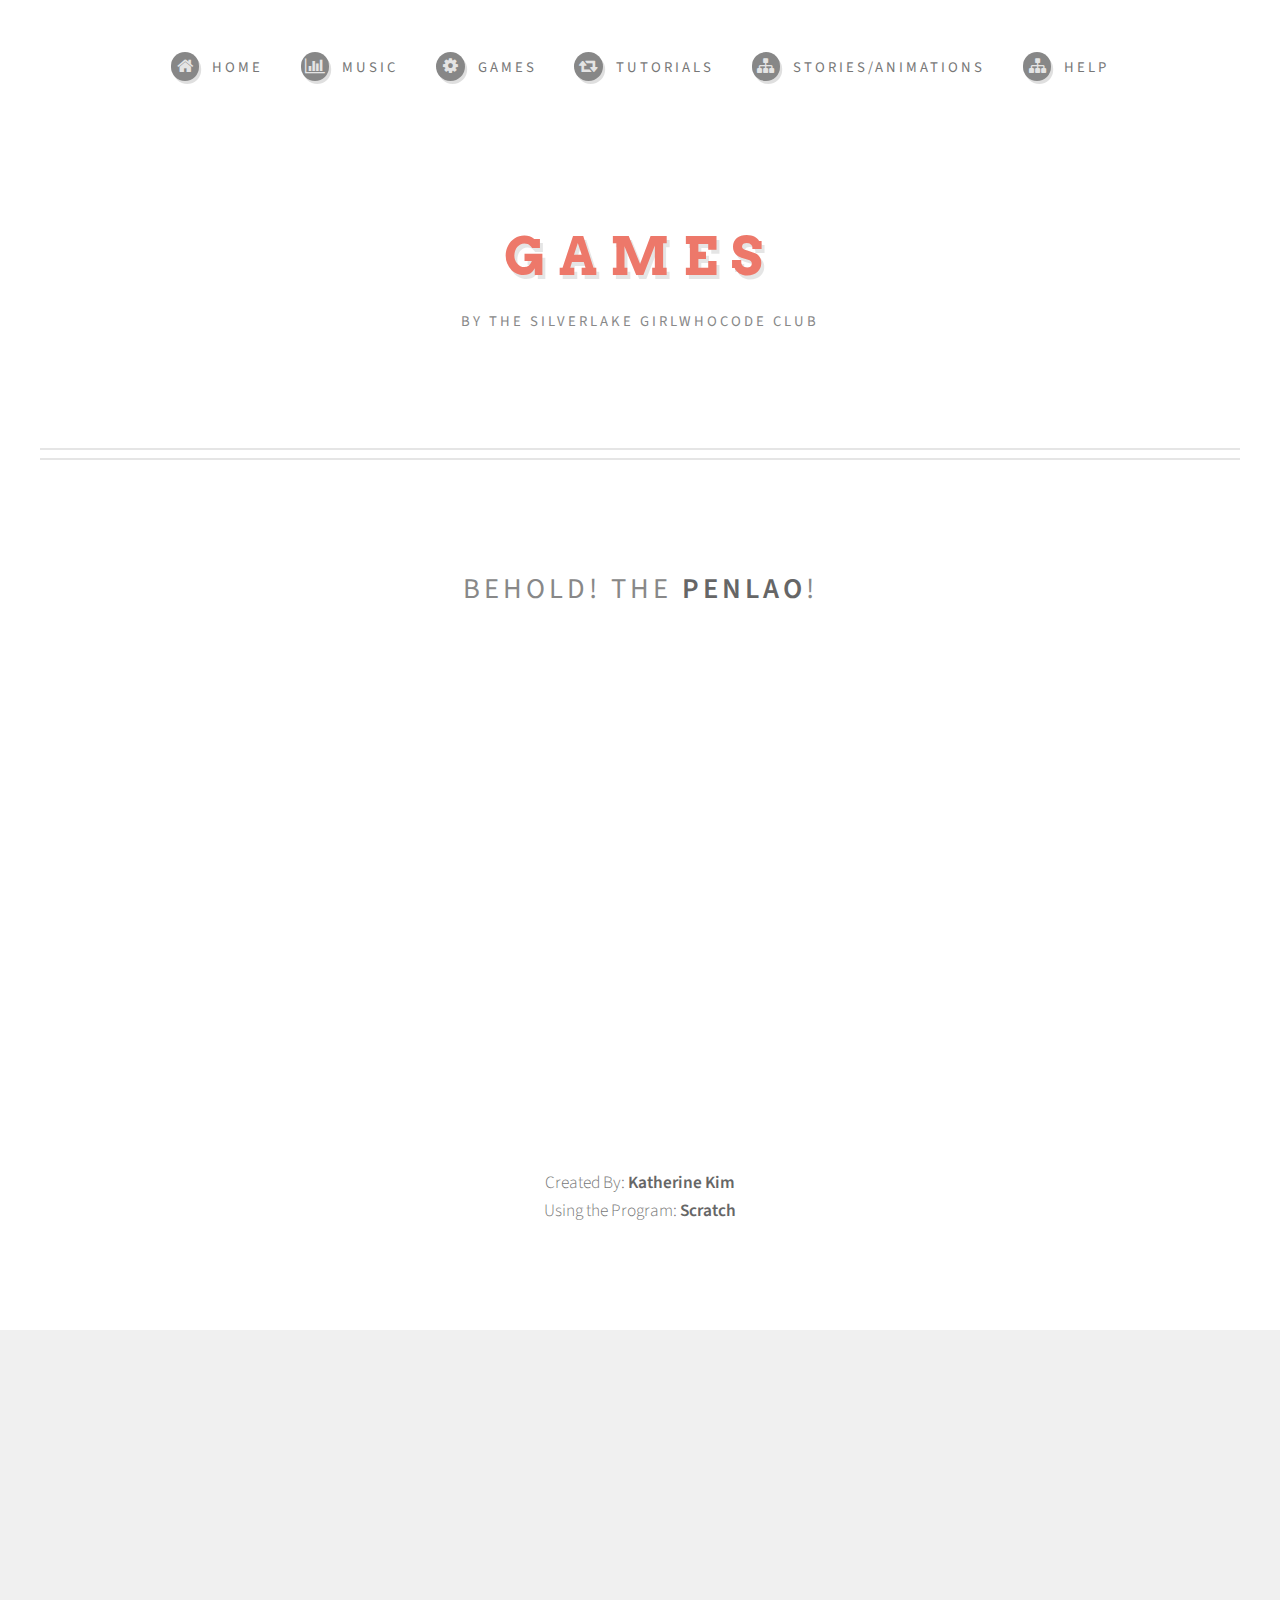
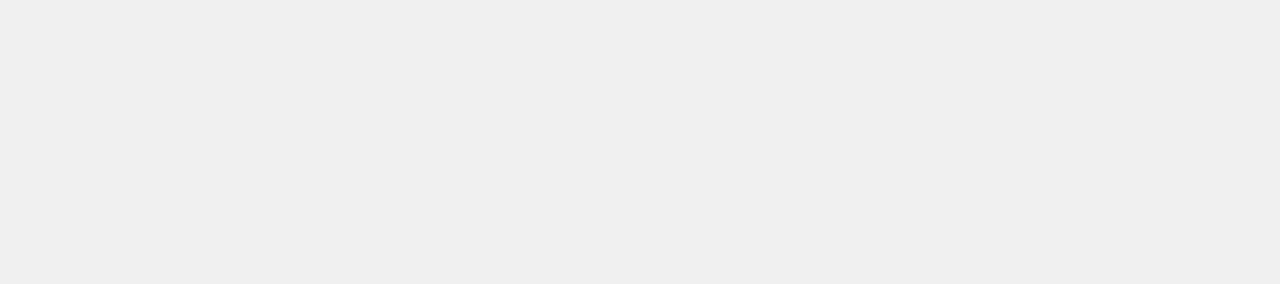
==== games.html @ 9e75e67d "yqay again" ====
<!DOCTYPE HTML>
<!--
	Strongly Typed by HTML5 UP
	html5up.net | @ajlkn
	Free for personal and commercial use under the CCA 3.0 license (html5up.net/license)
-->
<html>
	<head>
		<title>Games - (NAME) by SilverLake GirlWhoCode Club</title>
		<meta charset="utf-8" />
		<meta name="viewport" content="width=device-width, initial-scale=1" />
		<!--[if lte IE 8]><script src="assets/js/ie/html5shiv.js"></script><![endif]-->
		<link rel="stylesheet" href="assets/css/main.css" />
		<!--[if lte IE 8]><link rel="stylesheet" href="assets/css/ie8.css" /><![endif]-->
	</head>
	<body class="no-sidebar">
		<div id="page-wrapper">

			<!-- Header -->
				<div id="header-wrapper">
					<div id="header" class="container">

						<!-- Logo -->
							<h1 id="logo"><a href="games.html">Games</a></h1>
							<p>By the Silverlake GirlWhoCode Club</p>

						<!-- Nav -->
							<nav id="nav">
								<ul>
									<li><a class="icon fa-home" href="index.html"><span>Home</span></a></li>
									<li><a href="music.html" class="icon fa-bar-chart-o"><span>Music</span></a></li>
									<li><a class="icon fa-cog" href="games.html"><span>Games</span></a></li>
									<li><a class="icon fa-retweet" href="tutorials.html"><span>Tutorials</span></a></li>
									<li><a class="icon fa-sitemap" href="stories.html"><span>Stories/Animations</span></a></li>
									<li><a class="icon fa-sitemap" href="help.html"><span>Help</span></a></li>
								</ul>
							</nav>

					</div>
				</div>

				<!-- Main -->
				<div id="main-wrapper">
					<div id="main" class="container">
							<div id="content">

								<!-- Post -->
									<article class="box post" style="text-align: center;">
										<h2 style="margin: 0;">Behold! The <strong>PENLAO</strong>!</h2>
											<iframe allowtransparency="true" width="700" height="545" src="https://scratch.mit.edu/projects/embed/212869397/?autostart=false" frameborder="0" allowfullscreen></iframe>
											<p>Created By: <strong>Katherine Kim</strong><br/>Using the Program: <strong>Scratch</strong></p>
									</article>

							</div>
					</div>
				</div>
<iframe allowtransparency="true" width="700" height="545" src="https://scratch.mit.edu/projects/embed/220013795/?autostart=false" frameborder="0" allowfullscreen></iframe>
			<!-- Footer -->
		<!-- Scripts -->
			<script src="assets/js/jquery.min.js"></script>
			<script src="assets/js/jquery.dropotron.min.js"></script>
			<script src="assets/js/skel.min.js"></script>
			<script src="assets/js/skel-viewport.min.js"></script>
			<script src="assets/js/util.js"></script>
			<!--[if lte IE 8]><script src="assets/js/ie/respond.min.js"></script><![endif]-->
			<script src="assets/js/main.js"></script>

	</body>
</html>
---- assets/css/main.css ----
@import url("font-awesome.min.css");
@import url("https://fonts.googleapis.com/css?family=Source+Sans+Pro:300,400,600|Arvo:700");

/*
	Strongly Typed by HTML5 UP
	html5up.net | @ajlkn
	Free for personal and commercial use under the CCA 3.0 license (html5up.net/license)
*/

/* Reset */

	html, body, div, span, applet, object, iframe, h1, h2, h3, h4, h5, h6, p, blockquote, pre, a, abbr, acronym, address, big, cite, code, del, dfn, em, img, ins, kbd, q, s, samp, small, strike, strong, sub, sup, tt, var, b, u, i, center, dl, dt, dd, ol, ul, li, fieldset, form, label, legend, table, caption, tbody, tfoot, thead, tr, th, td, article, aside, canvas, details, embed, figure, figcaption, footer, header, hgroup, menu, nav, output, ruby, section, summary, time, mark, audio, video {
		margin: 0;
		padding: 0;
		border: 0;
		font-size: 100%;
		font: inherit;
		vertical-align: baseline;
	}

	article, aside, details, figcaption, figure, footer, header, hgroup, menu, nav, section {
		display: block;
	}

	body {
		line-height: 1;
	}

	ol, ul {
		list-style: none;
	}

	blockquote, q {
		quotes: none;
	}

	blockquote:before, blockquote:after, q:before, q:after {
		content: '';
		content: none;
	}

	table {
		border-collapse: collapse;
		border-spacing: 0;
	}

	body {
		-webkit-text-size-adjust: none;
	}

/* Box Model */

	*, *:before, *:after {
		-moz-box-sizing: border-box;
		-webkit-box-sizing: border-box;
		box-sizing: border-box;
	}

/* Containers */

	.container {
		margin-left: auto;
		margin-right: auto;
	}

	.container.\31 25\25 {
		width: 100%;
		max-width: 1200px;
		min-width: 960px;
	}

	.container.\37 5\25 {
		width: 720px;
	}

	.container.\35 0\25 {
		width: 480px;
	}

	.container.\32 5\25 {
		width: 240px;
	}

	.container {
		width: 960px;
	}

	@media screen and (min-width: 737px) {

		.container.\31 25\25 {
			width: 100%;
			max-width: 1500px;
			min-width: 1200px;
		}

		.container.\37 5\25 {
			width: 900px;
		}

		.container.\35 0\25 {
			width: 600px;
		}

		.container.\32 5\25 {
			width: 300px;
		}

		.container {
			width: 1200px;
		}

	}

	@media screen and (min-width: 737px) and (max-width: 1200px) {

		.container.\31 25\25 {
			width: 100%;
			max-width: 1200px;
			min-width: 960px;
		}

		.container.\37 5\25 {
			width: 720px;
		}

		.container.\35 0\25 {
			width: 480px;
		}

		.container.\32 5\25 {
			width: 240px;
		}

		.container {
			width: 960px;
		}

	}

	@media screen and (max-width: 736px) {

		.container.\31 25\25 {
			width: 100%;
			max-width: 125%;
			min-width: 100%;
		}

		.container.\37 5\25 {
			width: 75%;
		}

		.container.\35 0\25 {
			width: 50%;
		}

		.container.\32 5\25 {
			width: 25%;
		}

		.container {
			width: 100% !important;
		}

	}

/* Grid */

	.row {
		border-bottom: solid 1px transparent;
		-moz-box-sizing: border-box;
		-webkit-box-sizing: border-box;
		box-sizing: border-box;
	}

	.row > * {
		float: left;
		-moz-box-sizing: border-box;
		-webkit-box-sizing: border-box;
		box-sizing: border-box;
	}

	.row:after, .row:before {
		content: '';
		display: block;
		clear: both;
		height: 0;
	}

	.row.uniform > * > :first-child {
		margin-top: 0;
	}

	.row.uniform > * > :last-child {
		margin-bottom: 0;
	}

	.row.\30 \25 > * {
		padding: 0 0 0 0px;
	}

	.row.\30 \25 {
		margin: 0 0 -1px 0px;
	}

	.row.uniform.\30 \25 > * {
		padding: 0px 0 0 0px;
	}

	.row.uniform.\30 \25 {
		margin: 0px 0 -1px 0px;
	}

	.row > * {
		padding: 0 0 0 40px;
	}

	.row {
		margin: 0 0 -1px -40px;
	}

	.row.uniform > * {
		padding: 40px 0 0 40px;
	}

	.row.uniform {
		margin: -40px 0 -1px -40px;
	}

	.row.\32 00\25 > * {
		padding: 0 0 0 80px;
	}

	.row.\32 00\25 {
		margin: 0 0 -1px -80px;
	}

	.row.uniform.\32 00\25 > * {
		padding: 80px 0 0 80px;
	}

	.row.uniform.\32 00\25 {
		margin: -80px 0 -1px -80px;
	}

	.row.\31 50\25 > * {
		padding: 0 0 0 60px;
	}

	.row.\31 50\25 {
		margin: 0 0 -1px -60px;
	}

	.row.uniform.\31 50\25 > * {
		padding: 60px 0 0 60px;
	}

	.row.uniform.\31 50\25 {
		margin: -60px 0 -1px -60px;
	}

	.row.\35 0\25 > * {
		padding: 0 0 0 20px;
	}

	.row.\35 0\25 {
		margin: 0 0 -1px -20px;
	}

	.row.uniform.\35 0\25 > * {
		padding: 20px 0 0 20px;
	}

	.row.uniform.\35 0\25 {
		margin: -20px 0 -1px -20px;
	}

	.row.\32 5\25 > * {
		padding: 0 0 0 10px;
	}

	.row.\32 5\25 {
		margin: 0 0 -1px -10px;
	}

	.row.uniform.\32 5\25 > * {
		padding: 10px 0 0 10px;
	}

	.row.uniform.\32 5\25 {
		margin: -10px 0 -1px -10px;
	}

	.\31 2u, .\31 2u\24 {
		width: 100%;
		clear: none;
		margin-left: 0;
	}

	.\31 1u, .\31 1u\24 {
		width: 91.6666666667%;
		clear: none;
		margin-left: 0;
	}

	.\31 0u, .\31 0u\24 {
		width: 83.3333333333%;
		clear: none;
		margin-left: 0;
	}

	.\39 u, .\39 u\24 {
		width: 75%;
		clear: none;
		margin-left: 0;
	}

	.\38 u, .\38 u\24 {
		width: 66.6666666667%;
		clear: none;
		margin-left: 0;
	}

	.\37 u, .\37 u\24 {
		width: 58.3333333333%;
		clear: none;
		margin-left: 0;
	}

	.\36 u, .\36 u\24 {
		width: 50%;
		clear: none;
		margin-left: 0;
	}

	.\35 u, .\35 u\24 {
		width: 41.6666666667%;
		clear: none;
		margin-left: 0;
	}

	.\34 u, .\34 u\24 {
		width: 33.3333333333%;
		clear: none;
		margin-left: 0;
	}

	.\33 u, .\33 u\24 {
		width: 25%;
		clear: none;
		margin-left: 0;
	}

	.\32 u, .\32 u\24 {
		width: 16.6666666667%;
		clear: none;
		margin-left: 0;
	}

	.\31 u, .\31 u\24 {
		width: 8.3333333333%;
		clear: none;
		margin-left: 0;
	}

	.\31 2u\24 + *,
	.\31 1u\24 + *,
	.\31 0u\24 + *,
	.\39 u\24 + *,
	.\38 u\24 + *,
	.\37 u\24 + *,
	.\36 u\24 + *,
	.\35 u\24 + *,
	.\34 u\24 + *,
	.\33 u\24 + *,
	.\32 u\24 + *,
	.\31 u\24 + * {
		clear: left;
	}

	.\-11u {
		margin-left: 91.66667%;
	}

	.\-10u {
		margin-left: 83.33333%;
	}

	.\-9u {
		margin-left: 75%;
	}

	.\-8u {
		margin-left: 66.66667%;
	}

	.\-7u {
		margin-left: 58.33333%;
	}

	.\-6u {
		margin-left: 50%;
	}

	.\-5u {
		margin-left: 41.66667%;
	}

	.\-4u {
		margin-left: 33.33333%;
	}

	.\-3u {
		margin-left: 25%;
	}

	.\-2u {
		margin-left: 16.66667%;
	}

	.\-1u {
		margin-left: 8.33333%;
	}

	@media screen and (min-width: 737px) {

		.row > * {
			padding: 50px 0 0 50px;
		}

		.row {
			margin: -50px 0 -1px -50px;
		}

		.row.uniform > * {
			padding: 50px 0 0 50px;
		}

		.row.uniform {
			margin: -50px 0 -1px -50px;
		}

		.row.\32 00\25 > * {
			padding: 100px 0 0 100px;
		}

		.row.\32 00\25 {
			margin: -100px 0 -1px -100px;
		}

		.row.uniform.\32 00\25 > * {
			padding: 100px 0 0 100px;
		}

		.row.uniform.\32 00\25 {
			margin: -100px 0 -1px -100px;
		}

		.row.\31 50\25 > * {
			padding: 75px 0 0 75px;
		}

		.row.\31 50\25 {
			margin: -75px 0 -1px -75px;
		}

		.row.uniform.\31 50\25 > * {
			padding: 75px 0 0 75px;
		}

		.row.uniform.\31 50\25 {
			margin: -75px 0 -1px -75px;
		}

		.row.\35 0\25 > * {
			padding: 25px 0 0 25px;
		}

		.row.\35 0\25 {
			margin: -25px 0 -1px -25px;
		}

		.row.uniform.\35 0\25 > * {
			padding: 25px 0 0 25px;
		}

		.row.uniform.\35 0\25 {
			margin: -25px 0 -1px -25px;
		}

		.row.\32 5\25 > * {
			padding: 12.5px 0 0 12.5px;
		}

		.row.\32 5\25 {
			margin: -12.5px 0 -1px -12.5px;
		}

		.row.uniform.\32 5\25 > * {
			padding: 12.5px 0 0 12.5px;
		}

		.row.uniform.\32 5\25 {
			margin: -12.5px 0 -1px -12.5px;
		}

		.\31 2u\28desktop\29, .\31 2u\24\28desktop\29 {
			width: 100%;
			clear: none;
			margin-left: 0;
		}

		.\31 1u\28desktop\29, .\31 1u\24\28desktop\29 {
			width: 91.6666666667%;
			clear: none;
			margin-left: 0;
		}

		.\31 0u\28desktop\29, .\31 0u\24\28desktop\29 {
			width: 83.3333333333%;
			clear: none;
			margin-left: 0;
		}

		.\39 u\28desktop\29, .\39 u\24\28desktop\29 {
			width: 75%;
			clear: none;
			margin-left: 0;
		}

		.\38 u\28desktop\29, .\38 u\24\28desktop\29 {
			width: 66.6666666667%;
			clear: none;
			margin-left: 0;
		}

		.\37 u\28desktop\29, .\37 u\24\28desktop\29 {
			width: 58.3333333333%;
			clear: none;
			margin-left: 0;
		}

		.\36 u\28desktop\29, .\36 u\24\28desktop\29 {
			width: 50%;
			clear: none;
			margin-left: 0;
		}

		.\35 u\28desktop\29, .\35 u\24\28desktop\29 {
			width: 41.6666666667%;
			clear: none;
			margin-left: 0;
		}

		.\34 u\28desktop\29, .\34 u\24\28desktop\29 {
			width: 33.3333333333%;
			clear: none;
			margin-left: 0;
		}

		.\33 u\28desktop\29, .\33 u\24\28desktop\29 {
			width: 25%;
			clear: none;
			margin-left: 0;
		}

		.\32 u\28desktop\29, .\32 u\24\28desktop\29 {
			width: 16.6666666667%;
			clear: none;
			margin-left: 0;
		}

		.\31 u\28desktop\29, .\31 u\24\28desktop\29 {
			width: 8.3333333333%;
			clear: none;
			margin-left: 0;
		}

		.\31 2u\24\28desktop\29 + *,
		.\31 1u\24\28desktop\29 + *,
		.\31 0u\24\28desktop\29 + *,
		.\39 u\24\28desktop\29 + *,
		.\38 u\24\28desktop\29 + *,
		.\37 u\24\28desktop\29 + *,
		.\36 u\24\28desktop\29 + *,
		.\35 u\24\28desktop\29 + *,
		.\34 u\24\28desktop\29 + *,
		.\33 u\24\28desktop\29 + *,
		.\32 u\24\28desktop\29 + *,
		.\31 u\24\28desktop\29 + * {
			clear: left;
		}

		.\-11u\28desktop\29 {
			margin-left: 91.66667%;
		}

		.\-10u\28desktop\29 {
			margin-left: 83.33333%;
		}

		.\-9u\28desktop\29 {
			margin-left: 75%;
		}

		.\-8u\28desktop\29 {
			margin-left: 66.66667%;
		}

		.\-7u\28desktop\29 {
			margin-left: 58.33333%;
		}

		.\-6u\28desktop\29 {
			margin-left: 50%;
		}

		.\-5u\28desktop\29 {
			margin-left: 41.66667%;
		}

		.\-4u\28desktop\29 {
			margin-left: 33.33333%;
		}

		.\-3u\28desktop\29 {
			margin-left: 25%;
		}

		.\-2u\28desktop\29 {
			margin-left: 16.66667%;
		}

		.\-1u\28desktop\29 {
			margin-left: 8.33333%;
		}

	}

	@media screen and (min-width: 737px) and (max-width: 1200px) {

		.row > * {
			padding: 30px 0 0 30px;
		}

		.row {
			margin: -30px 0 -1px -30px;
		}

		.row.uniform > * {
			padding: 30px 0 0 30px;
		}

		.row.uniform {
			margin: -30px 0 -1px -30px;
		}

		.row.\32 00\25 > * {
			padding: 60px 0 0 60px;
		}

		.row.\32 00\25 {
			margin: -60px 0 -1px -60px;
		}

		.row.uniform.\32 00\25 > * {
			padding: 60px 0 0 60px;
		}

		.row.uniform.\32 00\25 {
			margin: -60px 0 -1px -60px;
		}

		.row.\31 50\25 > * {
			padding: 45px 0 0 45px;
		}

		.row.\31 50\25 {
			margin: -45px 0 -1px -45px;
		}

		.row.uniform.\31 50\25 > * {
			padding: 45px 0 0 45px;
		}

		.row.uniform.\31 50\25 {
			margin: -45px 0 -1px -45px;
		}

		.row.\35 0\25 > * {
			padding: 15px 0 0 15px;
		}

		.row.\35 0\25 {
			margin: -15px 0 -1px -15px;
		}

		.row.uniform.\35 0\25 > * {
			padding: 15px 0 0 15px;
		}

		.row.uniform.\35 0\25 {
			margin: -15px 0 -1px -15px;
		}

		.row.\32 5\25 > * {
			padding: 7.5px 0 0 7.5px;
		}

		.row.\32 5\25 {
			margin: -7.5px 0 -1px -7.5px;
		}

		.row.uniform.\32 5\25 > * {
			padding: 7.5px 0 0 7.5px;
		}

		.row.uniform.\32 5\25 {
			margin: -7.5px 0 -1px -7.5px;
		}

		.\31 2u\28tablet\29, .\31 2u\24\28tablet\29 {
			width: 100%;
			clear: none;
			margin-left: 0;
		}

		.\31 1u\28tablet\29, .\31 1u\24\28tablet\29 {
			width: 91.6666666667%;
			clear: none;
			margin-left: 0;
		}

		.\31 0u\28tablet\29, .\31 0u\24\28tablet\29 {
			width: 83.3333333333%;
			clear: none;
			margin-left: 0;
		}

		.\39 u\28tablet\29, .\39 u\24\28tablet\29 {
			width: 75%;
			clear: none;
			margin-left: 0;
		}

		.\38 u\28tablet\29, .\38 u\24\28tablet\29 {
			width: 66.6666666667%;
			clear: none;
			margin-left: 0;
		}

		.\37 u\28tablet\29, .\37 u\24\28tablet\29 {
			width: 58.3333333333%;
			clear: none;
			margin-left: 0;
		}

		.\36 u\28tablet\29, .\36 u\24\28tablet\29 {
			width: 50%;
			clear: none;
			margin-left: 0;
		}

		.\35 u\28tablet\29, .\35 u\24\28tablet\29 {
			width: 41.6666666667%;
			clear: none;
			margin-left: 0;
		}

		.\34 u\28tablet\29, .\34 u\24\28tablet\29 {
			width: 33.3333333333%;
			clear: none;
			margin-left: 0;
		}

		.\33 u\28tablet\29, .\33 u\24\28tablet\29 {
			width: 25%;
			clear: none;
			margin-left: 0;
		}

		.\32 u\28tablet\29, .\32 u\24\28tablet\29 {
			width: 16.6666666667%;
			clear: none;
			margin-left: 0;
		}

		.\31 u\28tablet\29, .\31 u\24\28tablet\29 {
			width: 8.3333333333%;
			clear: none;
			margin-left: 0;
		}

		.\31 2u\24\28tablet\29 + *,
		.\31 1u\24\28tablet\29 + *,
		.\31 0u\24\28tablet\29 + *,
		.\39 u\24\28tablet\29 + *,
		.\38 u\24\28tablet\29 + *,
		.\37 u\24\28tablet\29 + *,
		.\36 u\24\28tablet\29 + *,
		.\35 u\24\28tablet\29 + *,
		.\34 u\24\28tablet\29 + *,
		.\33 u\24\28tablet\29 + *,
		.\32 u\24\28tablet\29 + *,
		.\31 u\24\28tablet\29 + * {
			clear: left;
		}

		.\-11u\28tablet\29 {
			margin-left: 91.66667%;
		}

		.\-10u\28tablet\29 {
			margin-left: 83.33333%;
		}

		.\-9u\28tablet\29 {
			margin-left: 75%;
		}

		.\-8u\28tablet\29 {
			margin-left: 66.66667%;
		}

		.\-7u\28tablet\29 {
			margin-left: 58.33333%;
		}

		.\-6u\28tablet\29 {
			margin-left: 50%;
		}

		.\-5u\28tablet\29 {
			margin-left: 41.66667%;
		}

		.\-4u\28tablet\29 {
			margin-left: 33.33333%;
		}

		.\-3u\28tablet\29 {
			margin-left: 25%;
		}

		.\-2u\28tablet\29 {
			margin-left: 16.66667%;
		}

		.\-1u\28tablet\29 {
			margin-left: 8.33333%;
		}

	}

	@media screen and (max-width: 736px) {

		.row > * {
			padding: 20px 0 0 20px;
		}

		.row {
			margin: -20px 0 -1px -20px;
		}

		.row.uniform > * {
			padding: 20px 0 0 20px;
		}

		.row.uniform {
			margin: -20px 0 -1px -20px;
		}

		.row.\32 00\25 > * {
			padding: 40px 0 0 40px;
		}

		.row.\32 00\25 {
			margin: -40px 0 -1px -40px;
		}

		.row.uniform.\32 00\25 > * {
			padding: 40px 0 0 40px;
		}

		.row.uniform.\32 00\25 {
			margin: -40px 0 -1px -40px;
		}

		.row.\31 50\25 > * {
			padding: 30px 0 0 30px;
		}

		.row.\31 50\25 {
			margin: -30px 0 -1px -30px;
		}

		.row.uniform.\31 50\25 > * {
			padding: 30px 0 0 30px;
		}

		.row.uniform.\31 50\25 {
			margin: -30px 0 -1px -30px;
		}

		.row.\35 0\25 > * {
			padding: 10px 0 0 10px;
		}

		.row.\35 0\25 {
			margin: -10px 0 -1px -10px;
		}

		.row.uniform.\35 0\25 > * {
			padding: 10px 0 0 10px;
		}

		.row.uniform.\35 0\25 {
			margin: -10px 0 -1px -10px;
		}

		.row.\32 5\25 > * {
			padding: 5px 0 0 5px;
		}

		.row.\32 5\25 {
			margin: -5px 0 -1px -5px;
		}

		.row.uniform.\32 5\25 > * {
			padding: 5px 0 0 5px;
		}

		.row.uniform.\32 5\25 {
			margin: -5px 0 -1px -5px;
		}

		.\31 2u\28mobile\29, .\31 2u\24\28mobile\29 {
			width: 100%;
			clear: none;
			margin-left: 0;
		}

		.\31 1u\28mobile\29, .\31 1u\24\28mobile\29 {
			width: 91.6666666667%;
			clear: none;
			margin-left: 0;
		}

		.\31 0u\28mobile\29, .\31 0u\24\28mobile\29 {
			width: 83.3333333333%;
			clear: none;
			margin-left: 0;
		}

		.\39 u\28mobile\29, .\39 u\24\28mobile\29 {
			width: 75%;
			clear: none;
			margin-left: 0;
		}

		.\38 u\28mobile\29, .\38 u\24\28mobile\29 {
			width: 66.6666666667%;
			clear: none;
			margin-left: 0;
		}

		.\37 u\28mobile\29, .\37 u\24\28mobile\29 {
			width: 58.3333333333%;
			clear: none;
			margin-left: 0;
		}

		.\36 u\28mobile\29, .\36 u\24\28mobile\29 {
			width: 50%;
			clear: none;
			margin-left: 0;
		}

		.\35 u\28mobile\29, .\35 u\24\28mobile\29 {
			width: 41.6666666667%;
			clear: none;
			margin-left: 0;
		}

		.\34 u\28mobile\29, .\34 u\24\28mobile\29 {
			width: 33.3333333333%;
			clear: none;
			margin-left: 0;
		}

		.\33 u\28mobile\29, .\33 u\24\28mobile\29 {
			width: 25%;
			clear: none;
			margin-left: 0;
		}

		.\32 u\28mobile\29, .\32 u\24\28mobile\29 {
			width: 16.6666666667%;
			clear: none;
			margin-left: 0;
		}

		.\31 u\28mobile\29, .\31 u\24\28mobile\29 {
			width: 8.3333333333%;
			clear: none;
			margin-left: 0;
		}

		.\31 2u\24\28mobile\29 + *,
		.\31 1u\24\28mobile\29 + *,
		.\31 0u\24\28mobile\29 + *,
		.\39 u\24\28mobile\29 + *,
		.\38 u\24\28mobile\29 + *,
		.\37 u\24\28mobile\29 + *,
		.\36 u\24\28mobile\29 + *,
		.\35 u\24\28mobile\29 + *,
		.\34 u\24\28mobile\29 + *,
		.\33 u\24\28mobile\29 + *,
		.\32 u\24\28mobile\29 + *,
		.\31 u\24\28mobile\29 + * {
			clear: left;
		}

		.\-11u\28mobile\29 {
			margin-left: 91.66667%;
		}

		.\-10u\28mobile\29 {
			margin-left: 83.33333%;
		}

		.\-9u\28mobile\29 {
			margin-left: 75%;
		}

		.\-8u\28mobile\29 {
			margin-left: 66.66667%;
		}

		.\-7u\28mobile\29 {
			margin-left: 58.33333%;
		}

		.\-6u\28mobile\29 {
			margin-left: 50%;
		}

		.\-5u\28mobile\29 {
			margin-left: 41.66667%;
		}

		.\-4u\28mobile\29 {
			margin-left: 33.33333%;
		}

		.\-3u\28mobile\29 {
			margin-left: 25%;
		}

		.\-2u\28mobile\29 {
			margin-left: 16.66667%;
		}

		.\-1u\28mobile\29 {
			margin-left: 8.33333%;
		}

	}

/* Basic */

	body {
		background: #f0f0f0;
		font-family: 'Source Sans Pro';
		font-weight: 300;
		color: #777;
	}

		body.is-loading * {
			-moz-transition: none !important;
			-webkit-transition: none !important;
			-ms-transition: none !important;
			transition: none !important;
			-moz-animation: none !important;
			-webkit-animation: none !important;
			-ms-animation: none !important;
			animation: none !important;
		}

	input, textarea, select {
		font-family: 'Source Sans Pro';
		font-weight: 300;
		color: #777;
	}

	h1, h2, h3, h4, h5, h6 {
		font-weight: 600;
		text-transform: uppercase;
		color: #888;
	}

	h1 a, h2 a, h3 a, h4 a, h5 a, h6 a {
		color: inherit;
		text-decoration: none;
		border: 0;
	}

	a {
		-moz-transition: color 0.25s ease-in-out, border-bottom-color 0.25s ease-in-out;
		-webkit-transition: color 0.25s ease-in-out, border-bottom-color 0.25s ease-in-out;
		-ms-transition: color 0.25s ease-in-out, border-bottom-color 0.25s ease-in-out;
		transition: color 0.25s ease-in-out, border-bottom-color 0.25s ease-in-out;
		color: #666;
		text-decoration: none;
		border-bottom: solid 1px #ddd;
	}

		a strong {
			-moz-transition: color 0.25s ease-in-out, border-bottom-color 0.25s ease-in-out;
			-webkit-transition: color 0.25s ease-in-out, border-bottom-color 0.25s ease-in-out;
			-ms-transition: color 0.25s ease-in-out, border-bottom-color 0.25s ease-in-out;
			transition: color 0.25s ease-in-out, border-bottom-color 0.25s ease-in-out;
		}

		a:hover {
			color: #ed786a;
			border-bottom-color: rgba(255, 255, 255, 0);
		}

			a:hover strong {
				color: #ed786a;
			}

	strong, b {
		font-weight: 600;
		color: #666;
	}

	em, i {
		font-style: italic;
	}

	sub {
		position: relative;
		top: 0.5em;
		font-size: 0.8em;
	}

	sup {
		position: relative;
		top: -0.5em;
		font-size: 0.8em;
	}

	hr {
		border: 0;
		border-top: solid 1px #ddd;
	}

	blockquote {
		border-left: solid 0.5em #ddd;
		padding: 1em 0 1em 2em;
		font-style: italic;
	}

	p {
		margin-bottom: 2em;
	}

	ul, ol, dl, table, blockquote {
		margin-bottom: 2em;
	}

	br.clear {
		clear: both;
	}

/* Sections/Article */

	section, article {
		margin-bottom: 3em;
	}

	section > :last-child,
	article > :last-child,
	section:last-child,
	article:last-child {
		margin-bottom: 0;
	}

/* Image */

	.image {
		-moz-transition: opacity 0.25s ease-in-out;
		-webkit-transition: opacity 0.25s ease-in-out;
		-ms-transition: opacity 0.25s ease-in-out;
		transition: opacity 0.25s ease-in-out;
		display: inline-block;
		border: solid 6px #ebebeb !important;
	}

		.image:hover {
			opacity: 0.9;
		}

		.image img {
			display: block;
			width: 100%;
		}

		.image.fit {
			display: block;
			width: 100%;
		}

		.image.featured {
			display: block;
			width: 100%;
			margin: 0 0 3.5em 0;
		}

		.image.left {
			float: left;
			margin: 0 1.5em 1.5em 0;
			position: relative;
			top: 0.5em;
		}

		.image.centered {
			display: block;
			margin: 0 0 2em 0;
		}

			.image.centered img {
				margin: 0 auto;
				width: auto;
			}

/* List */

	ul.default {
		list-style: disc;
		margin-left: 1em;
	}

		ul.default li {
			padding-left: 0.5em;
			margin: 0.75em 0 0.75em 0;
		}

			ul.default li:first-child {
				margin-top: 0;
			}

	ul.links {
		list-style: decimal;
		margin-left: 1em;
	}

		ul.links li {
			display: inline;
			border-left: solid 1px #d0d0d0;
			padding-left: 1em;
			margin-left: 1em;
		}

			ul.links li:first-child {
				margin-left: 0;
				padding-left: 0;
			}

	ul.actions {
		margin-top: 2.5em;
		clear: both;
	}

	ul.divided li {
		border-top: solid 2px #e5e5e5;
	}

		ul.divided li:first-child {
			border-top: 0;
			margin-top: 0;
			padding-top: 0;
		}

	ul.icons > li {
		position: relative;
		padding: 2em 0 0 3em;
	}

		ul.icons > li:before {
			position: absolute;
			left: 0;
			top: 2em;
			display: block;
			background: #878787;
			color: #e4e4e4;
			width: 1.65em;
			height: 1.65em;
			border-radius: 1.65em;
			line-height: 1.65em;
			text-align: center;
			box-shadow: 0.125em 0.175em 0 0 rgba(0, 0, 0, 0.125);
		}

		ul.icons > li:first-child {
			padding-top: 0;
		}

			ul.icons > li:first-child:before {
				top: 0;
			}

	ol.default {
		list-style: decimal;
		margin-left: 1em;
	}

		ol.default li {
			padding-left: 0.5em;
			margin: 0.75em 0 0.75em 0;
		}

			ol.default li:first-child {
				margin-top: 0;
			}

/* Form */

	form label {
		font-weight: 600;
		text-transform: uppercase;
		color: #888;
		display: block;
		margin: 0 0 1em 0;
	}

	form input[type="text"],
	form input[type="email"]
	input[type="password"],
	form select,
	form textarea {
		-moz-transition: background-color 0.25s ease-in-out;
		-webkit-transition: background-color 0.25s ease-in-out;
		-ms-transition: background-color 0.25s ease-in-out;
		transition: background-color 0.25s ease-in-out;
		-webkit-appearance: none;
		display: block;
		border: 0;
		background: #e8e8e8;
		width: 100%;
		box-shadow: inset 2px 2px 0px 0px rgba(0, 0, 0, 0.1);
		border-radius: 4px;
		line-height: 1.25em;
		padding: 0.75em 1em 0.75em 1em;
	}

		form input[type="text"]:focus,
		form input[type="email"]
		input[type="password"]:focus,
		form select:focus,
		form textarea:focus {
			background: #f0f0f0;
		}

	form textarea {
		min-height: 11em;
	}

	form .formerize-placeholder {
		color: #555 !important;
	}

	form ::-webkit-input-placeholder {
		color: #555 !important;
		line-height: 1.35em;
	}

	form :-moz-placeholder {
		color: #555 !important;
	}

	form ::-moz-placeholder {
		color: #555 !important;
	}

	form :-ms-input-placeholder {
		color: #555 !important;
	}

	form ::-moz-focus-inner {
		border: 0;
	}

/* Table */

	table {
		width: 100%;
	}

		table.default {
			width: 100%;
		}

			table.default tbody tr {
				border-top: solid 1px #E5E5E5;
			}

				table.default tbody tr:first-child {
					border-top: 0;
				}

			table.default td {
				padding: 0.75em 1em 0.75em 1em;
			}

			table.default th {
				text-align: left;
				font-weight: bold;
				padding: 0.75em 1em 0.75em 1em;
			}

			table.default thead {
				background: #878787;
				color: #fff;
				font-weight: 400;
				text-transform: uppercase;
				border: 0;
				box-shadow: 0.125em 0.175em 0 0 rgba(0, 0, 0, 0.125);
			}

			table.default tfoot {
				background: #F0F0F0;
				border-top: solid 2px #E5E5E5;
			}

/* Button */

	input[type="button"],
	input[type="submit"],
	input[type="reset"],
	button,
	.button {
		-moz-transition: all 0.25s ease-in-out;
		-webkit-transition: all 0.25s ease-in-out;
		-ms-transition: all 0.25s ease-in-out;
		transition: all 0.25s ease-in-out;
		-webkit-appearance: none;
		position: relative;
		display: inline-block;
		background: #ed786a;
		color: #fff !important;
		text-transform: uppercase;
		border-radius: 4px;
		border: 0;
		outline: 0;
		font-size: 1em;
		box-shadow: 0.125em 0.175em 0 0 rgba(0, 0, 0, 0.125);
		font-weight: 600;
		text-align: center;
	}

		input[type="button"].icon:before,
		input[type="submit"].icon:before,
		input[type="reset"].icon:before,
		button.icon:before,
		.button.icon:before {
			position: relative;
			padding-right: 0.75em;
			opacity: 0.5;
			top: 0.05em;
		}

		input[type="button"]:hover,
		input[type="submit"]:hover,
		input[type="reset"]:hover,
		button:hover,
		.button:hover {
			background: #fd887a;
		}

		input[type="button"]:active,
		input[type="submit"]:active,
		input[type="reset"]:active,
		button:active,
		.button:active {
			background: #ed786a;
		}

		input[type="button"].alt,
		input[type="submit"].alt,
		input[type="reset"].alt,
		button.alt,
		.button.alt {
			background: #878787;
		}

			input[type="button"].alt:hover,
			input[type="submit"].alt:hover,
			input[type="reset"].alt:hover,
			button.alt:hover,
			.button.alt:hover {
				background: #979797;
			}

			input[type="button"].alt:active,
			input[type="submit"].alt:active,
			input[type="reset"].alt:active,
			button.alt:active,
			.button.alt:active {
				background: #878787;
			}

/* Box */

	.box .excerpt .date {
		background: #878787;
		color: #fff;
		font-weight: 400;
		text-transform: uppercase;
		border-radius: 4px;
		border: 0;
		box-shadow: 0.125em 0.175em 0 0 rgba(0, 0, 0, 0.125);
	}

/* Icons */

	.icon {
		position: relative;
		text-decoration: none;
	}

		.icon:before {
			-moz-osx-font-smoothing: grayscale;
			-webkit-font-smoothing: antialiased;
			font-family: FontAwesome;
			font-style: normal;
			font-weight: normal;
			text-transform: none !important;
		}

		.icon > .label {
			display: none;
		}

/* Wrappers */

	#header-wrapper {
		position: relative;
		background: #fff;
		text-align: center;
	}

		#header-wrapper p {
			text-align: center;
		}

	#banner-wrapper {
		position: relative;
		overflow: hidden;
		background: #fff;
		color: #fff;
		text-align: center;
		border-top: solid 2px #e5e5e5;
		border-bottom: solid 2px #e5e5e5;
		box-shadow: inset 0px -8px 0px 0px #fff, inset 0px -10px 0px 0px #e5e5e5, inset 0px 8px 0px 0px #fff, inset 0px 10px 0px 0px #e5e5e5;
	}

		#banner-wrapper .inner {
			background: url("../../images/banner.jpg");
			background-size: cover;
		}

		#banner-wrapper p {
			text-align: center;
		}

	#features-wrapper {
		position: relative;
		overflow: hidden;
		background: #fff;
		text-align: center;
	}

		#features-wrapper p {
			text-align: center;
		}

		#features-wrapper .actions {
			margin-top: 1.25em;
		}

	#main-wrapper {
		position: relative;
		overflow: hidden;
		background: #fff;
	}

	#footer-wrapper {
		position: relative;
		overflow: hidden;
		border-top: solid 2px #e5e5e5;
		background: #f0f0f0;
	}

		#footer-wrapper form input[type="text"],
		#footer-wrapper form input[type="email"],
		#footer-wrapper form input[type="password"],
		#footer-wrapper form select,
		#footer-wrapper form textarea {
			background: #f7f7f7;
		}

			#footer-wrapper form input[type="text"]:focus,
			#footer-wrapper form input[type="email"]:focus,
			#footer-wrapper form input[type="password"]:focus,
			#footer-wrapper form select:focus,
			#footer-wrapper form textarea:focus {
				background: #fff;
			}

		#footer-wrapper h2 {
			text-align: center;
		}

/* Header */

	#header {
		position: relative;
		border-bottom: solid 2px #e5e5e5;
		box-shadow: inset 0px -8px 0px 0px #fff, inset 0px -10px 0px 0px #e5e5e5;
	}

		#header h1 {
			font-family: 'Arvo';
			font-weight: 700;
			color: #ed786a;
			text-shadow: 0.05em 0.075em 0 rgba(0, 0, 0, 0.1);
		}

			#header h1 a {
				border: 0;
			}

		#header p {
			text-transform: uppercase;
			font-weight: 400;
			color: #888;
		}

/* Nav */

	#nav {
		cursor: default;
	}

		#nav > ul > li > a {
			border: 0;
			text-decoration: none;
			text-transform: uppercase;
			font-weight: 400;
			color: #777;
			outline: 0;
		}

			#nav > ul > li > a:before {
				display: inline-block;
				background: #878787;
				color: #e4e4e4;
				width: 1.65em;
				height: 1.65em;
				border-radius: 1.65em;
				line-height: 1.65em;
				text-align: center;
				box-shadow: 0.125em 0.175em 0 0 rgba(0, 0, 0, 0.125);
				margin-right: 0.75em;
				-moz-transition: color 0.25s ease-in-out, background 0.25s ease-in-out;
				-webkit-transition: color 0.25s ease-in-out, background 0.25s ease-in-out;
				-o-transition: color 0.25s ease-in-out, background 0.25s ease-in-out;
				-ms-transition: color 0.25s ease-in-out, background 0.25s ease-in-out;
				transition: color 0.25s ease-in-out, background 0.25s ease-in-out;
			}

			#nav > ul > li > a > span {
				-moz-transition: color 0.25s ease-in-out;
				-webkit-transition: color 0.25s ease-in-out;
				-o-transition: color 0.25s ease-in-out;
				-ms-transition: color 0.25s ease-in-out;
				transition: color 0.25s ease-in-out;
			}

		#nav > ul > li.active > a:before, #nav > ul > li:hover > a:before {
			background: #ED786A;
			color: #fff;
		}

		#nav > ul > li.active > a > span, #nav > ul > li:hover > a > span {
			color: #ED786A;
		}

/* Features */

/* Banner */

	#banner {
		position: relative;
		text-transform: uppercase;
	}

		#banner p {
			font-weight: 400;
		}

		#banner strong {
			color: inherit;
		}

/* Content */

	#content > section,
	#content > article {
		border-top: solid 2px #e5e5e5;
		box-shadow: inset 0px 8px 0px 0px #fff, inset 0px 10px 0px 0px #e5e5e5;
	}

		#content > section:first-child,
		#content > article:first-child {
			border-top: 0;
			box-shadow: none;
		}

/* Sidebar */

	#sidebar > section,
	#sidebar > article {
		border-top: solid 2px #e5e5e5;
		box-shadow: inset 0px 8px 0px 0px #fff, inset 0px 10px 0px 0px #e5e5e5;
	}

		#sidebar > section:first-child,
		#sidebar > article:first-child {
			border-top: 0;
			box-shadow: none;
		}

/* Copyright */

	#copyright {
		border-top: solid 2px #e5e5e5;
		text-align: center;
	}

/* Desktop */

	@media screen and (min-width: 737px) {

		/* Basic */

			body, input, textarea, select {
				line-height: 1.65em;
				font-size: 13pt;
			}

			h2 {
				font-size: 1.65em;
				font-weight: 400;
				letter-spacing: 4px;
				margin: 0 0 1.5em 0;
				line-height: 1.75em;
			}

			h3 {
				font-size: 1em;
				letter-spacing: 2px;
				margin: 0 0 1.25em 0;
			}

		/* Table */

			table.default thead {
				font-size: 0.85em;
				letter-spacing: 2px;
			}

		/* Button */

			input[type="button"],
			input[type="submit"],
			input[type="reset"],
			button,
			.button {
				font-size: 0.85em;
				letter-spacing: 2px;
				padding: 0.85em 2.75em 0.85em 2.75em;
			}

		/* List */

			ul.actions li {
				display: inline-block;
				margin-left: 1em;
			}

				ul.actions li:first-child {
					margin-left: 0;
				}

			ul.divided li {
				margin: 2.5em 0 0 0;
				padding: 2.5em 0 0 0;
			}

		/* Box */

			.no-sidebar .box .post > header {
				text-align: center;
			}

			.box.excerpt .date {
				display: inline-block;
				font-size: 0.85em;
				letter-spacing: 2px;
				padding: 0.25em 1em 0.25em 1em;
				margin: 0 0 2.5em 0;
			}

		/* Wrappers */

			#features-wrapper {
				padding: 6em 0 6em 0;
			}

			#banner-wrapper {
				padding: 3em 0 3em 0;
			}

			#main-wrapper {
				padding: 6em 0 6em 0;
			}

			#footer-wrapper {
				padding: 6em 0 8em 0;
			}

		/* Header */

			#header {
				padding: 14em 0 7em 0;
			}

				#header h1 {
					font-size: 3em;
					letter-spacing: 13px;
				}

				#header p {
					margin: 2.5em 0 0 0;
					font-size: 0.85em;
					letter-spacing: 3px;
				}

		/* Nav */

			#nav {
				position: absolute;
				top: 3em;
				left: 0;
				width: 100%;
			}

				#nav > ul > li {
					display: inline-block;
					padding-right: 2em;
				}

					#nav > ul > li:last-child {
						padding-right: 0;
					}

					#nav > ul > li > a {
						display: block;
					}

						#nav > ul > li > a > span {
							font-size: 0.85em;
							letter-spacing: 3px;
						}

					#nav > ul > li > ul {
						display: none;
					}

			.dropotron {
				text-align: left;
				border: solid 1px #e5e5e5;
				border-radius: 4px;
				background: #fff;
				background: rgba(255, 255, 255, 0.965);
				box-shadow: 0px 2px 2px 0px rgba(0, 0, 0, 0.1);
				padding: 0.75em 0 0.5em 0;
				min-width: 12em;
				margin-top: calc(-0.5em + 1px);
				margin-left: -2px;
			}

				.dropotron.level-0 {
					margin-top: 1.5em;
					margin-left: -1em;
				}

					.dropotron.level-0:after {
						content: '';
						display: block;
						position: absolute;
						left: 1.25em;
						top: calc(-0.75em + 1px);
						border-left: solid 0.75em rgba(255, 255, 255, 0);
						border-right: solid 0.75em rgba(255, 255, 255, 0);
						border-bottom: solid 0.75em #fff;
					}

					.dropotron.level-0:before {
						content: '';
						display: block;
						position: absolute;
						left: 1.25em;
						top: -0.75em;
						border-left: solid 0.75em rgba(255, 255, 255, 0);
						border-right: solid 0.75em rgba(255, 255, 255, 0);
						border-bottom: solid 0.75em #ccc;
					}

				.dropotron span, .dropotron a {
					display: block;
					padding: 0.3em 1em 0.3em 1em;
					border: 0;
					border-top: solid 1px #f0f0f0;
					outline: 0;
				}

				.dropotron li:first-child > span, .dropotron li:first-child > a {
					border-top: 0;
					padding-top: 0;
				}

				.dropotron li:hover > span, .dropotron li:hover > a {
					-moz-transition: color 0.25s ease-in-out, border-bottom-color 0.25s ease-in-out;
					-webkit-transition: color 0.25s ease-in-out, border-bottom-color 0.25s ease-in-out;
					-ms-transition: color 0.25s ease-in-out, border-bottom-color 0.25s ease-in-out;
					transition: color 0.25s ease-in-out, border-bottom-color 0.25s ease-in-out;
					color: #ed786a;
				}

		/* Banner */

			#banner {
				padding: 10em 0 10em 0;
			}

				#banner p {
					font-size: 2em;
					line-height: 1.5em;
					letter-spacing: 4px;
				}

				#banner:before, #banner:after {
					content: '';
					display: block;
					position: absolute;
					top: 50%;
					width: 35px;
					height: 141px;
					margin-top: -70px;
					background: url("images/bracket.svg");
					opacity: 0.15;
				}

				#banner:before {
					left: 0;
				}

				#banner:after {
					-moz-transform: scaleX(-1);
					-webkit-transform: scaleX(-1);
					-ms-transform: scaleX(-1);
					transform: scaleX(-1);
					right: 0;
				}

		/* Content */

			#content > > section,
			#content > > article {
				margin: 5em 0 0 0;
				padding: 5em 0 0 0;
			}

				#content > > section:first-child,
				#content > > article:first-child {
					margin: 0;
					padding: 0;
				}

		/* Sidebar */

			#sidebar > section,
			#sidebar > article {
				margin: 5em 0 0 0;
				padding: 5em 0 0 0;
			}

				#sidebar > section:first-child,
				#sidebar > article:first-child {
					margin: 0;
					padding: 0;
				}

		/* Copyright */

			#copyright {
				padding-top: 4em;
			}

	}

/* Tablet */

	@media screen and (min-width: 737px) and (max-width: 1200px) {

		/* Basic */

			body {
				min-width: 960px;
				line-height: 1.75em;
				font-size: 12pt;
			}

			input, textarea, select {
				line-height: 1.75em;
				font-size: 12pt;
			}

			h2 {
				margin: 0 0 1em 0;
				font-size: 1.5em;
			}

			h3 {
				margin: 0 0 1em 0;
			}

			h2 br, h3 br, h4 br, h5 br, h6 br {
				display: none;
			}

		/* Image */

			.image.featured {
				margin: 0 0 2.5em 0;
			}

		/* Wrappers */

			#features-wrapper {
				padding: 4em 0 4em 0;
			}

			#banner-wrapper {
				padding: 2em 0 2em 0;
			}

			#main-wrapper {
				padding: 4em 0 4em 0;
			}

			#footer-wrapper {
				padding: 4em 0 6em 0;
			}

		/* Header */

			#header {
				padding: 9em 0 4em 0;
			}

				#header h1 {
					font-size: 2em;
				}

				#header p {
					margin: 1.5em 0 0 0;
				}

		/* Nav */

			#nav > ul > li {
				padding-right: 1.25em;
			}

		/* Banner */

			#banner {
				padding: 7em 0 7em 0;
			}

		/* Copyright */

			#copyright {
				margin-top: 5em;
				padding-top: 2em;
			}

	}

/* Mobile */

	#navPanel, #titleBar {
		display: none;
	}

	@media screen and (max-width: 736px) {

		/* Basic */

			html, body {
				overflow-x: hidden;
			}

			body, input, textarea, select {
				line-height: 1.75em;
				font-size: 11pt;
				letter-spacing: 0;
			}

			h2, h3, h4, h5, h6 {
				font-size: 1.2em;
				letter-spacing: 2px;
				text-align: center;
				margin: 0 0 1.5em 0;
			}

				h2 br, h3 br, h4 br, h5 br, h6 br {
					display: none;
				}

		/* Sections/Article */

			section, article {
				clear: both;
				margin: 2em 0 2em 0 !important;
			}

				section > :first-child, section:first-child, article > :first-child, article:first-child {
					margin-top: 0 !important;
				}


		/* Image */

			.image.left {
				width: 40%;
			}

			.image.featured {
				margin: 0 0 2em 0;
			}

		/* Button */

			input[type="button"],
			input[type="submit"],
			input[type="reset"],
			button,
			.button {
				letter-spacing: 2px;
				display: block;
				padding: 1em 0 1em 0;
			}

		/* List */

			ul.links li {
				display: block;
				border: 0;
				padding: 0.25em 0 0 0;
				margin: 0;
			}

			ul.divided li {
				margin: 2.75em 0 0 0;
				padding: 2.75em 0 0 0;
			}

			ul.icons {
				padding: 0 !important;
				margin: 0 0 0.5em 0 !important;
			}

		/* Box */

			.box.excerpt .date {
				display: block;
				letter-spacing: 2px;
				padding: 0.25em 1em 0.25em 1em;
				margin: 0 auto 2.5em auto;
				text-align: center;
			}

		/* Off-Canvas Navigation */

			#page-wrapper {
				-moz-backface-visibility: hidden;
				-webkit-backface-visibility: hidden;
				-ms-backface-visibility: hidden;
				backface-visibility: hidden;
				-moz-transition: -moz-transform 0.5s ease;
				-webkit-transition: -webkit-transform 0.5s ease;
				-ms-transition: -ms-transform 0.5s ease;
				transition: transform 0.5s ease;
				padding-bottom: 1px;
			}

			#titleBar {
				-moz-backface-visibility: hidden;
				-webkit-backface-visibility: hidden;
				-ms-backface-visibility: hidden;
				backface-visibility: hidden;
				-moz-transition: -moz-transform 0.5s ease;
				-webkit-transition: -webkit-transform 0.5s ease;
				-ms-transition: -ms-transform 0.5s ease;
				transition: transform 0.5s ease;
				display: block;
				height: 44px;
				left: 0;
				position: fixed;
				top: 0;
				width: 100%;
				z-index: 10001;
			}

				#titleBar .toggle {
					position: absolute;
					left: 0;
					top: 0;
					width: 80px;
					height: 60px;
					border: 0;
				}

					#titleBar .toggle:before {
						display: inline-block;
						font-family: FontAwesome;
						text-decoration: none;
						font-style: normal;
						font-weight: normal;
						-webkit-font-smoothing: antialiased;
						-moz-osx-font-smoothing: grayscale;
						content: '\f0c9';
						display: block;
						width: 60px;
						height: 40px;
						background: rgba(232, 232, 232, 0.9);
						border-radius: 4px;
						position: absolute;
						left: 5px;
						top: 5px;
						box-shadow: 0.125em 0.125em 0 0 rgba(0, 0, 0, 0.15);
						text-align: center;
						line-height: 40px;
						font-size: 18px;
						color: #aaa;
					}

					#titleBar .toggle:active:before {
						opacity: 0.5;
					}

			#navPanel {
				-moz-backface-visibility: hidden;
				-webkit-backface-visibility: hidden;
				-ms-backface-visibility: hidden;
				backface-visibility: hidden;
				-moz-transform: translateX(-275px);
				-webkit-transform: translateX(-275px);
				-ms-transform: translateX(-275px);
				transform: translateX(-275px);
				-moz-transition: -moz-transform 0.5s ease;
				-webkit-transition: -webkit-transform 0.5s ease;
				-ms-transition: -ms-transform 0.5s ease;
				transition: transform 0.5s ease;
				display: block;
				height: 100%;
				left: 0;
				overflow-y: auto;
				position: fixed;
				top: 0;
				width: 275px;
				z-index: 10002;
				background: #444;
				border-right: solid 2px #3c3c3c;
				font-weight: 400;
				text-transform: uppercase;
				color: #888;
				letter-spacing: 2px;
				font-size: 0.85em;
			}

				#navPanel .link {
					display: block;
					color: #ddd;
					text-decoration: none;
					height: 44px;
					line-height: 44px;
					border: 0;
					border-top: solid 1px #3c3c3c;
					padding: 0 1em 0 1em;
				}

					#navPanel .link:first-child {
						border-top: 0;
					}

					#navPanel .link.depth-0 {
						font-weight: 600;
						color: #fff;
					}

				#navPanel .indent-1 {
					display: inline-block;
					width: 1em;
				}

				#navPanel .indent-2 {
					display: inline-block;
					width: 2em;
				}

				#navPanel .indent-3 {
					display: inline-block;
					width: 3em;
				}

				#navPanel .indent-4 {
					display: inline-block;
					width: 4em;
				}

				#navPanel .indent-5 {
					display: inline-block;
					width: 5em;
				}

				#navPanel .depth-0 {
					color: #fff;
				}

			body.navPanel-visible #page-wrapper {
				-moz-transform: translateX(275px);
				-webkit-transform: translateX(275px);
				-ms-transform: translateX(275px);
				transform: translateX(275px);
			}

			body.navPanel-visible #titleBar {
				-moz-transform: translateX(275px);
				-webkit-transform: translateX(275px);
				-ms-transform: translateX(275px);
				transform: translateX(275px);
			}

			body.navPanel-visible #navPanel {
				-moz-transform: translateX(0);
				-webkit-transform: translateX(0);
				-ms-transform: translateX(0);
				transform: translateX(0);
			}

		/* Wrappers */

			#header-wrapper {
				padding: 0 20px 0 20px;
			}

			#features-wrapper {
				padding: 3em 20px 3em 20px;
			}

			#banner-wrapper {
				padding: 2em 0 2em 0;
			}

			#main-wrapper {
				padding: 3em 20px 3em 20px;
			}

			#footer-wrapper {
				padding: 4em 20px 3em 20px;
			}

		/* Header */

			#header {
				padding: 6em 0 4em 0;
			}

				#header h1 {
					font-size: 2em;
					letter-spacing: 8px;
					line-height: 1.25em;
				}

				#header p {
					margin: 1.25em 0 0 0;
					letter-spacing: 2px;
				}

		/* Nav */

			#nav {
				display: none;
			}

		/* Banner */

			#banner {
				padding: 5em 20px 5em 20px;
				margin: 0 !important;
			}

				#banner p {
					font-size: 1.75em;
					line-height: 1.25em;
					letter-spacing: 3px;
				}

					#banner p br {
						display: none;
					}

		/* Content */

			#content > section, #content > article {
				margin: 4em 0 0 0 !important;
				padding: 4em 0 0 0 !important;
			}

				#content > section:first-child, #content > article:first-child {
					margin: 0 !important;
					padding: 0 !important;
				}

		/* Sidebar */

			#sidebar {
				border-top: solid 2px #e5e5e5;
				box-shadow: inset 0px 8px 0px 0px #fff, inset 0px 10px 0px 0px #e5e5e5;
				margin-top: 4em !important;
				padding-top: 4em !important;
			}

				#sidebar > section, #sidebar > article {
					margin: 4em 0 0 0 !important;
					padding: 4em 0 0 0 !important;
				}

					#sidebar > section:first-child, #sidebar > article:first-child {
						margin: 0 !important;
						padding: 0 !important;
					}

		/* Footer */

			#footer .icons {
				margin: 0 0 2em 0 !important;
			}

				#footer .icons:last-child {
					margin-bottom: 0;
				}

		/* Copyright */

			#copyright {
				margin-top: 2em;
				padding-top: 2em;
			}

	}
---- assets/css/ie8.css ----
/*
	Strongly Typed by HTML5 UP
	html5up.net | @ajlkn
	Free for personal and commercial use under the CCA 3.0 license (html5up.net/license)
*/

/* Basic */

	form input[type="text"],
	form input[type="email"],
	form input[type="password"],
	form select,
	form textarea {
		position: relative;
		-ms-behavior: url("assets/js/ie/PIE.htc");
	}

	input[type="button"],
	input[type="submit"],
	input[type="reset"],
	button,
	.button {
		position: relative;
		-ms-behavior: url("assets/js/ie/PIE.htc");
	}

	.button, .box.excerpt .date {
		position: relative;
		-ms-behavior: url("assets/js/ie/PIE.htc");
	}

/* Sections/Article */

	section > .last-child, section.last-child, article > .last-child, article.last-child {
		margin-bottom: 0;
	}

/* Wrappers */

	#banner-wrapper .inner {
		-ms-behavior: url("assets/js/ie/backgroundsize.min.htc");
	}
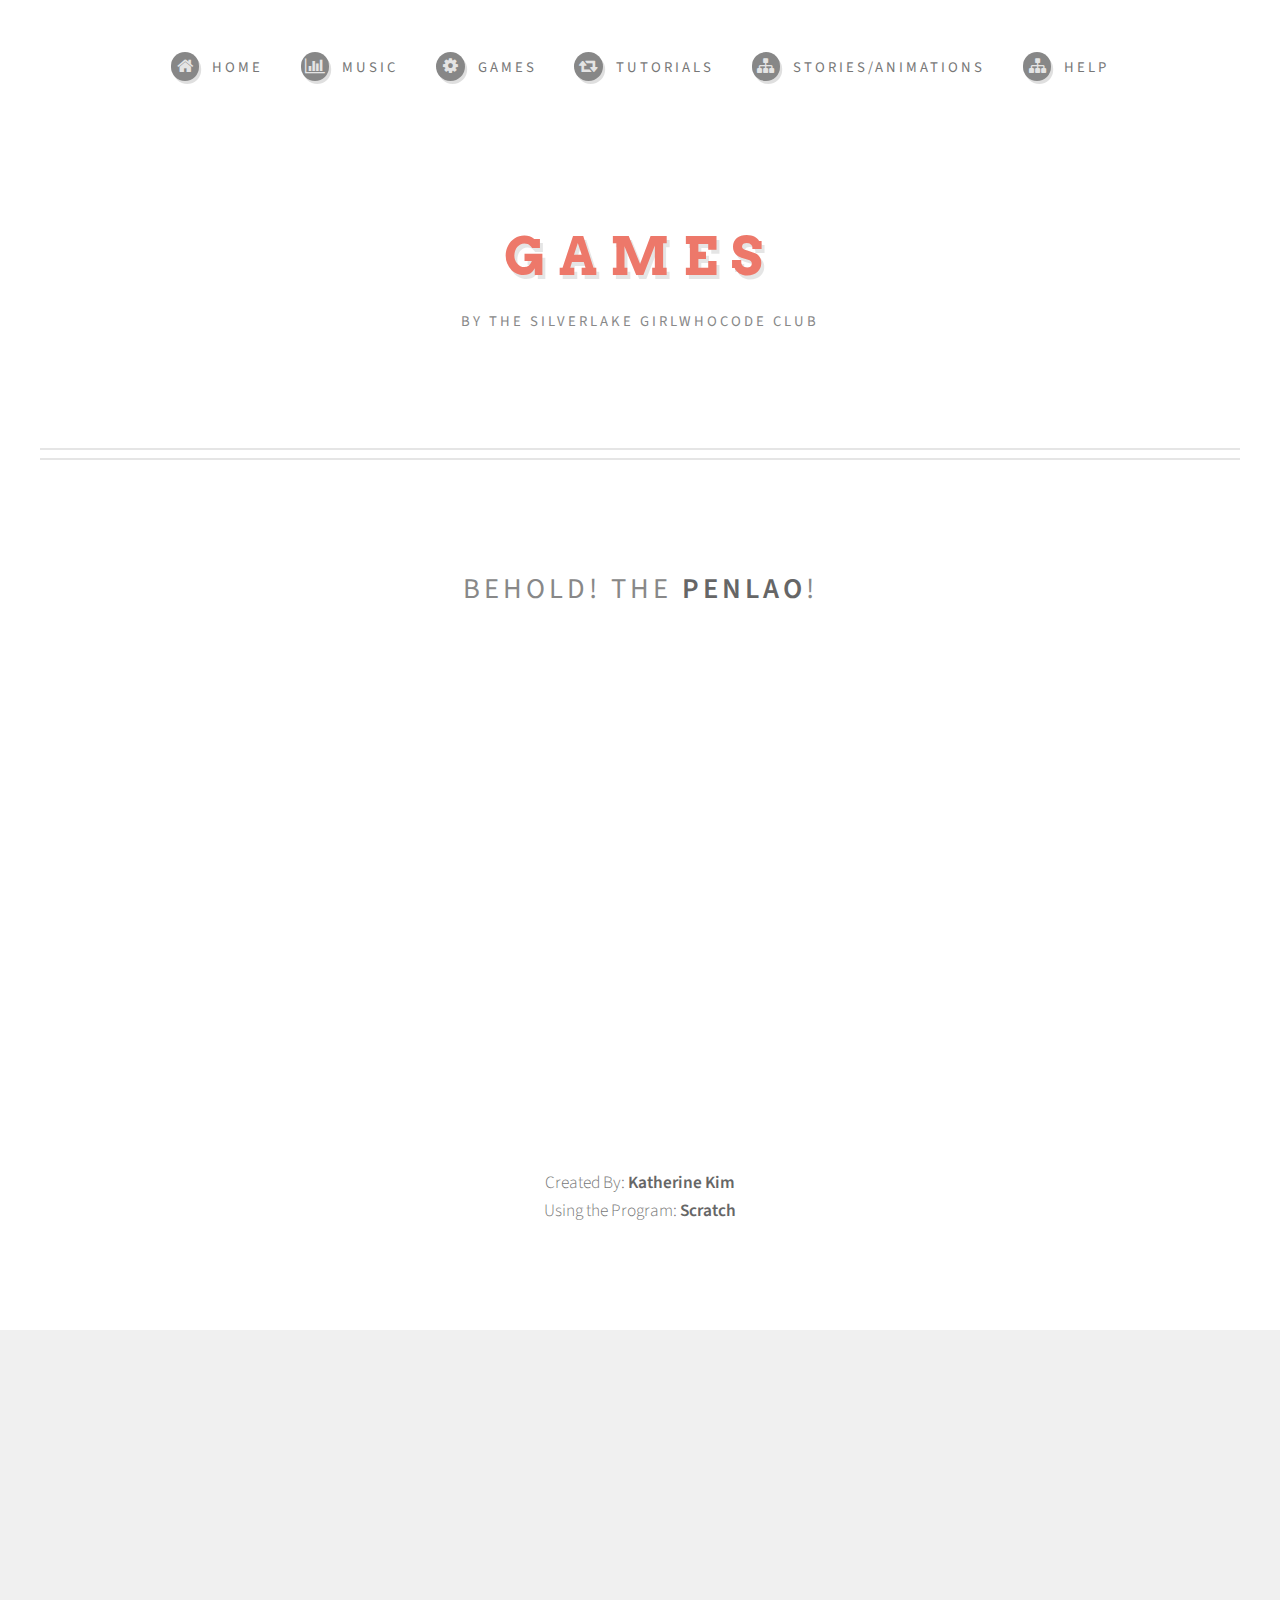
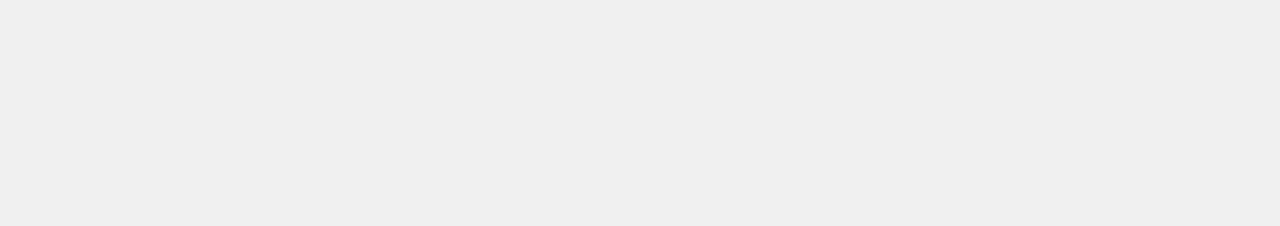
==== commit ff80e2ce: "attempt two" ====
--- a/games.html
+++ b/games.html
@@ -54,6 +54,7 @@
 							</div>
 					</div>
 				</div>
+			<div class="row">
 <iframe allowtransparency="true" width="700" height="545" src="https://scratch.mit.edu/projects/embed/220013795/?autostart=false" frameborder="0" allowfullscreen></iframe>
 			<!-- Footer -->
 		<!-- Scripts -->
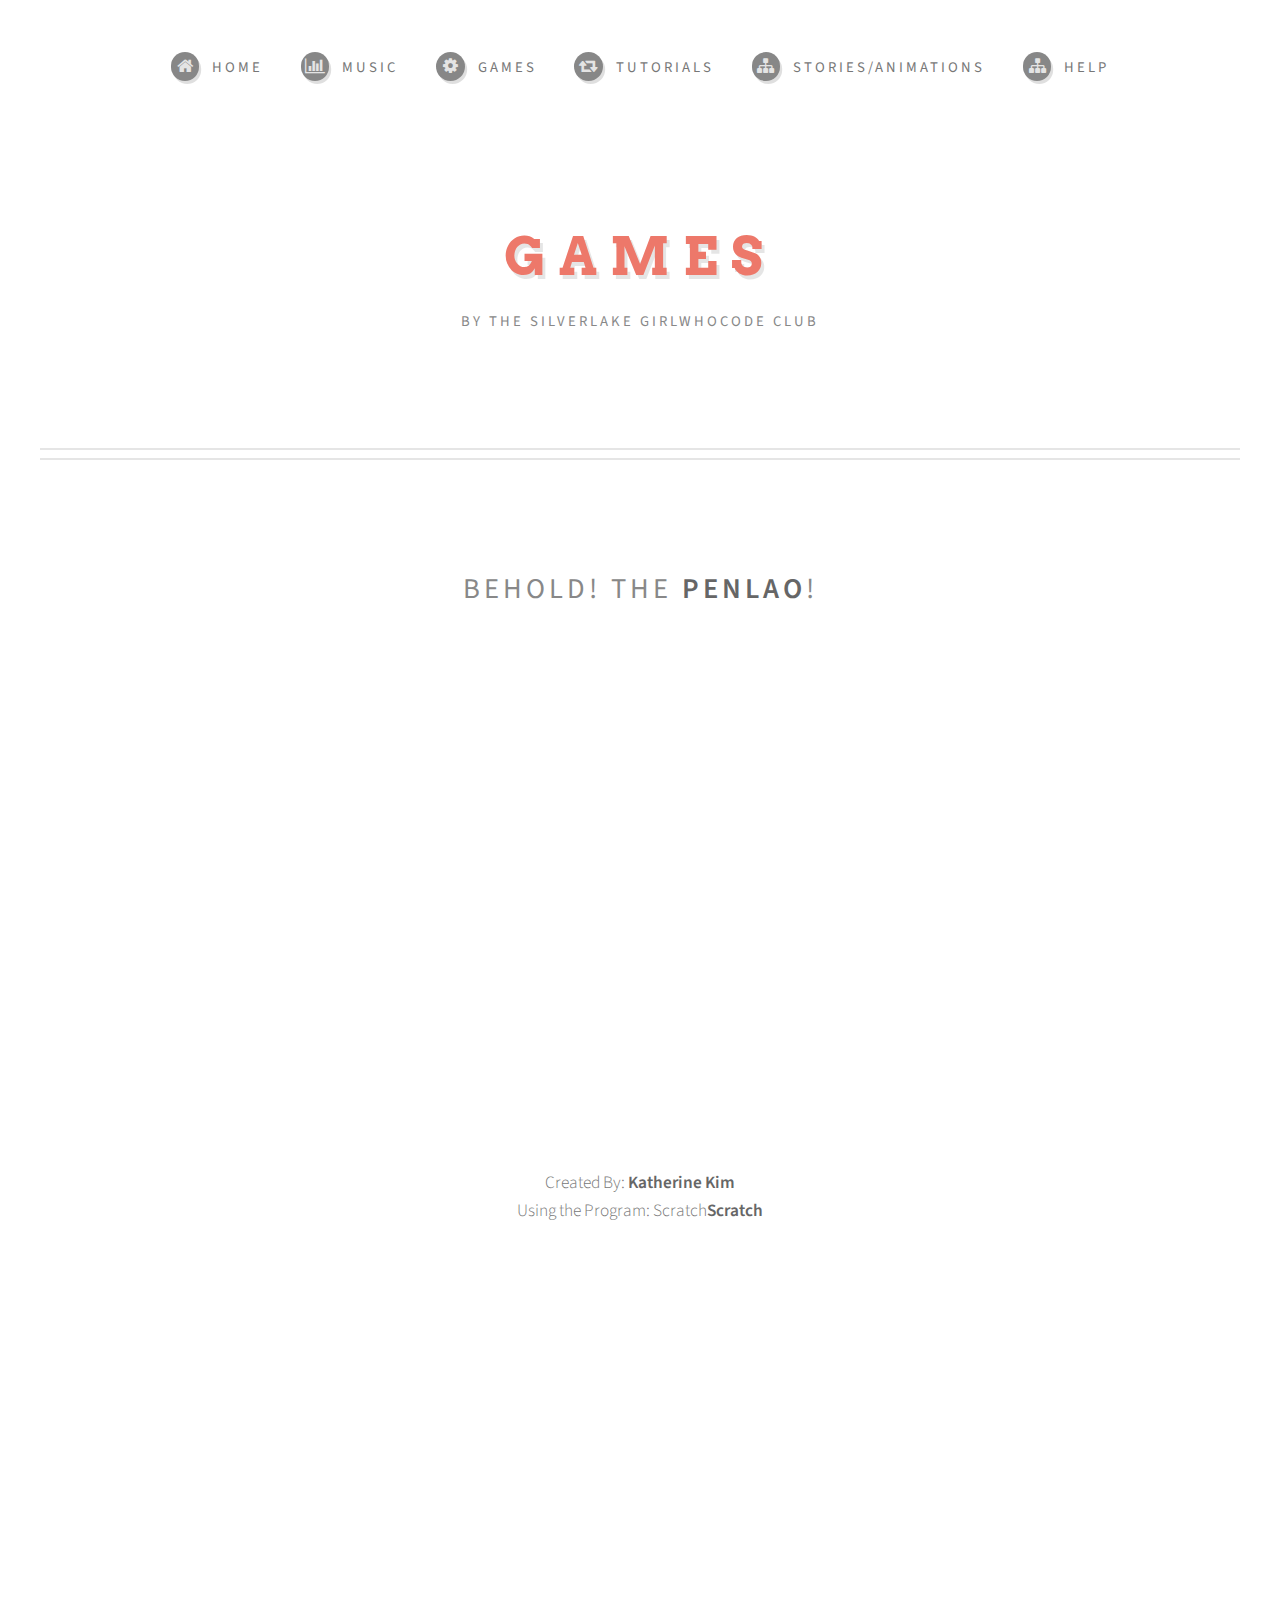
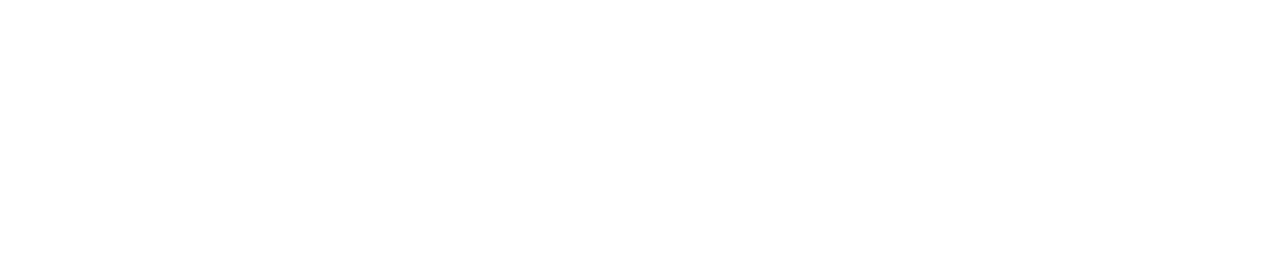
==== commit ca1700f0: "yay" ====
--- a/games.html
+++ b/games.html
@@ -39,23 +39,23 @@
 					</div>
 				</div>
 
-				<!-- Main -->
+				
 				<div id="main-wrapper">
 					<div id="main" class="container">
-							<div id="content">
+						<!--PUT THE STUFF HERE PLZ BELOW-->
+						<article class="box post" style="text-align: center;">
+						<header>
+							<h2 style="margin: 0;">Behold! The <strong>PENLAO</strong>!</h2>
+						</header>
+						<iframe allowtransparency="true" width="700" height="545" src="https://scratch.mit.edu/projects/embed/212869397/?autostart=false" frameborder="0" allowfullscreen></iframe>
+							<p>Created By: <strong>Katherine Kim</strong><br/>Using the Program: Scratch<strong>Scratch</strong></p>
+						<!--PUT THE STUFF HERE PLZ ABOVE-->
+						<div class="row">
 
-								<!-- Post -->
-									<article class="box post" style="text-align: center;">
-										<h2 style="margin: 0;">Behold! The <strong>PENLAO</strong>!</h2>
-											<iframe allowtransparency="true" width="700" height="545" src="https://scratch.mit.edu/projects/embed/212869397/?autostart=false" frameborder="0" allowfullscreen></iframe>
-											<p>Created By: <strong>Katherine Kim</strong><br/>Using the Program: <strong>Scratch</strong></p>
-									</article>
+						<iframe allowtransparency="true" width="700" height="545" src="https://scratch.mit.edu/projects/embed/220013795/?autostart=false" frameborder="0" allowfullscreen></iframe>
 
-							</div>
-					</div>
-				</div>
-			<div class="row">
-<iframe allowtransparency="true" width="700" height="545" src="https://scratch.mit.edu/projects/embed/220013795/?autostart=false" frameborder="0" allowfullscreen></iframe>
+			
+							
 			<!-- Footer -->
 		<!-- Scripts -->
 			<script src="assets/js/jquery.min.js"></script>
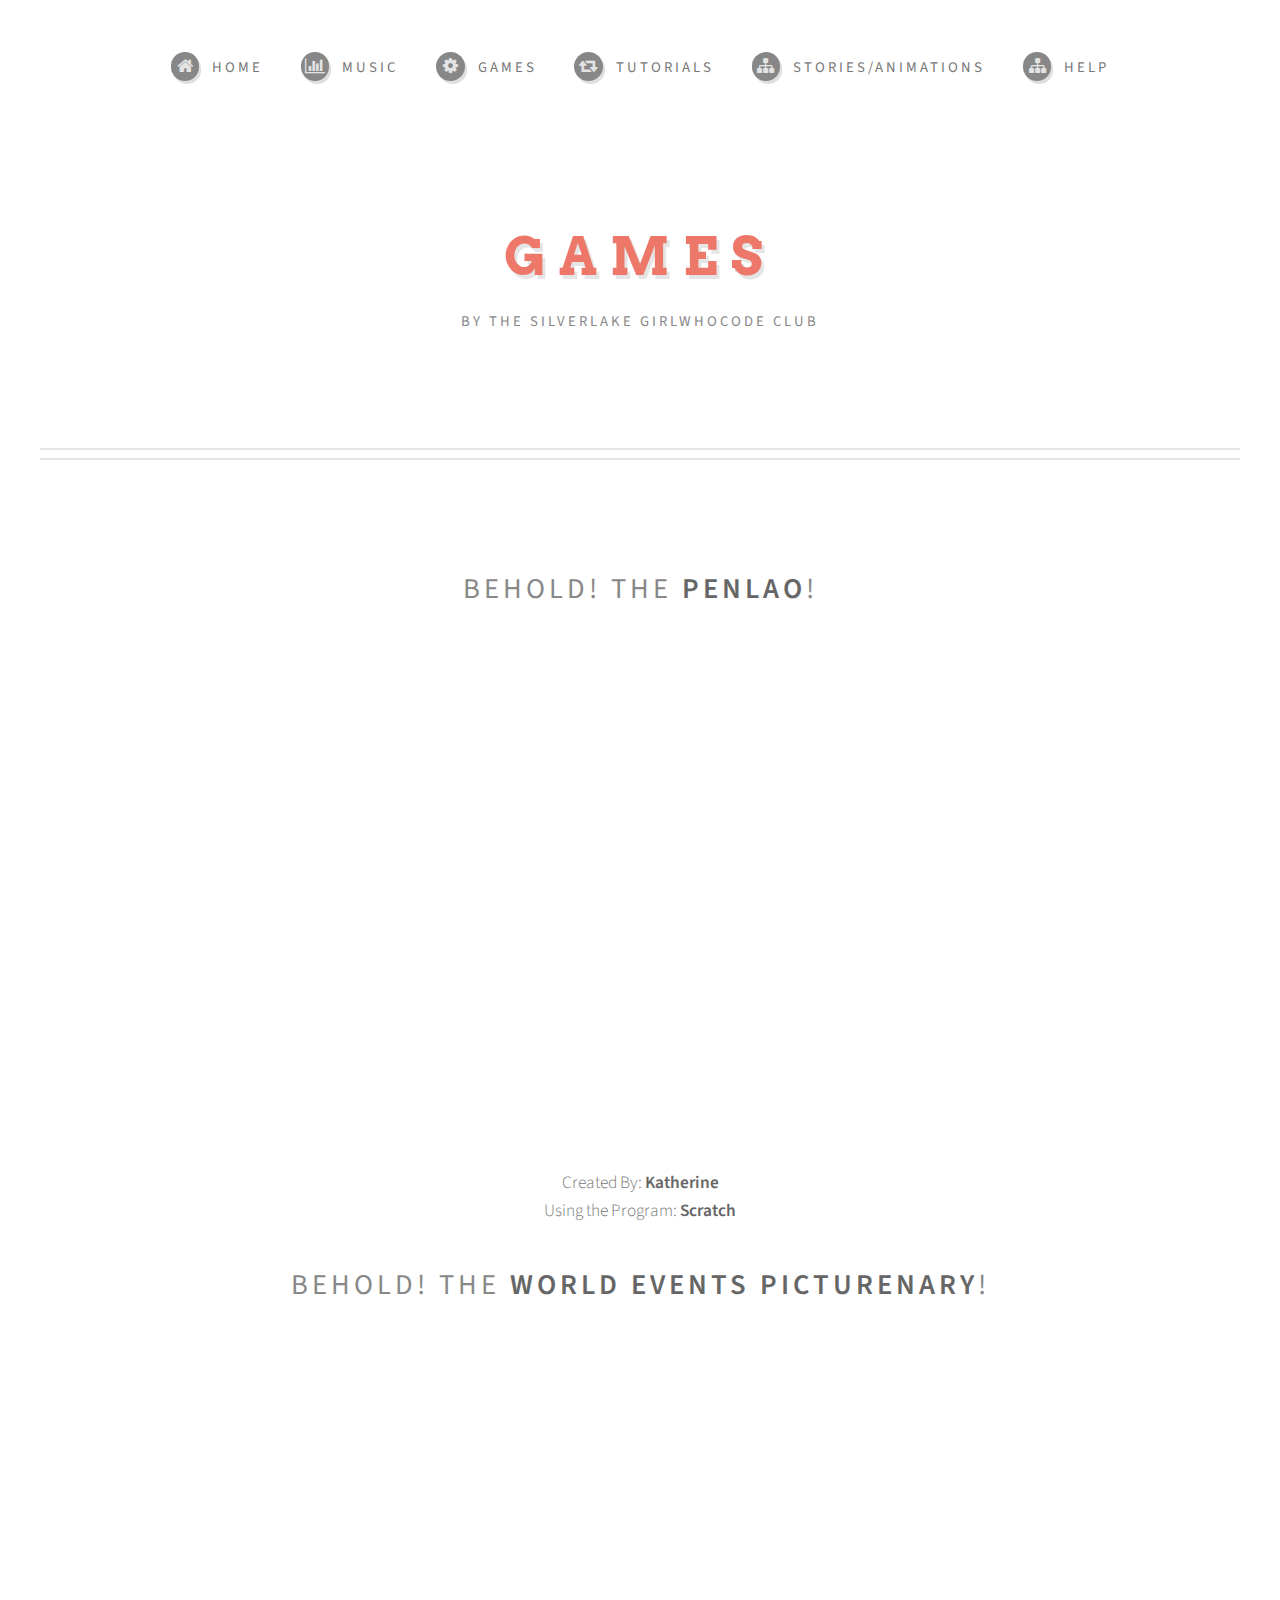
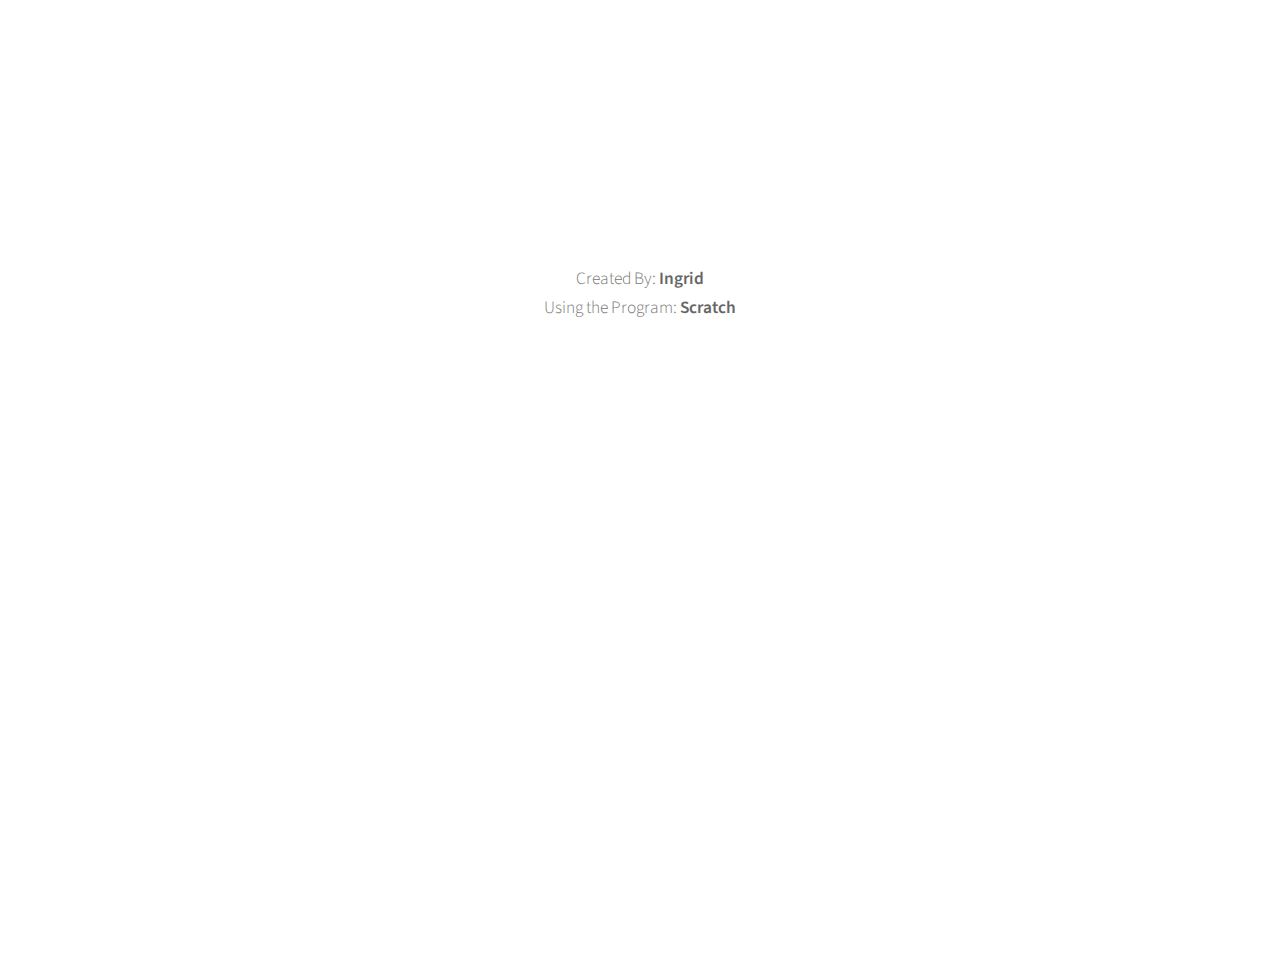
==== commit 707b5bca: "jjkj" ====
--- a/games.html
+++ b/games.html
@@ -48,7 +48,12 @@
 							<h2 style="margin: 0;">Behold! The <strong>PENLAO</strong>!</h2>
 						</header>
 						<iframe allowtransparency="true" width="700" height="545" src="https://scratch.mit.edu/projects/embed/212869397/?autostart=false" frameborder="0" allowfullscreen></iframe>
-							<p>Created By: <strong>Katherine Kim</strong><br/>Using the Program: Scratch<strong>Scratch</strong></p>
+							<p>Created By: <strong>Katherine</strong><br/>Using the Program: <strong>Scratch</strong></p>
+							<header>
+							<h2 style="margin: 0;">Behold! The <strong>WORLD EVENTS PICTURENARY</strong>!</h2>
+						</header>
+						<iframe allowtransparency="true" width="700" height="545" src="https://scratch.mit.edu/projects/embed/215332993/?autostart=false" frameborder="0" allowfullscreen></iframe>
+							<p>Created By: <strong>Ingrid</strong><br/>Using the Program: <strong>Scratch</strong></p>
 						<!--PUT THE STUFF HERE PLZ ABOVE-->
 						<div class="row">
 
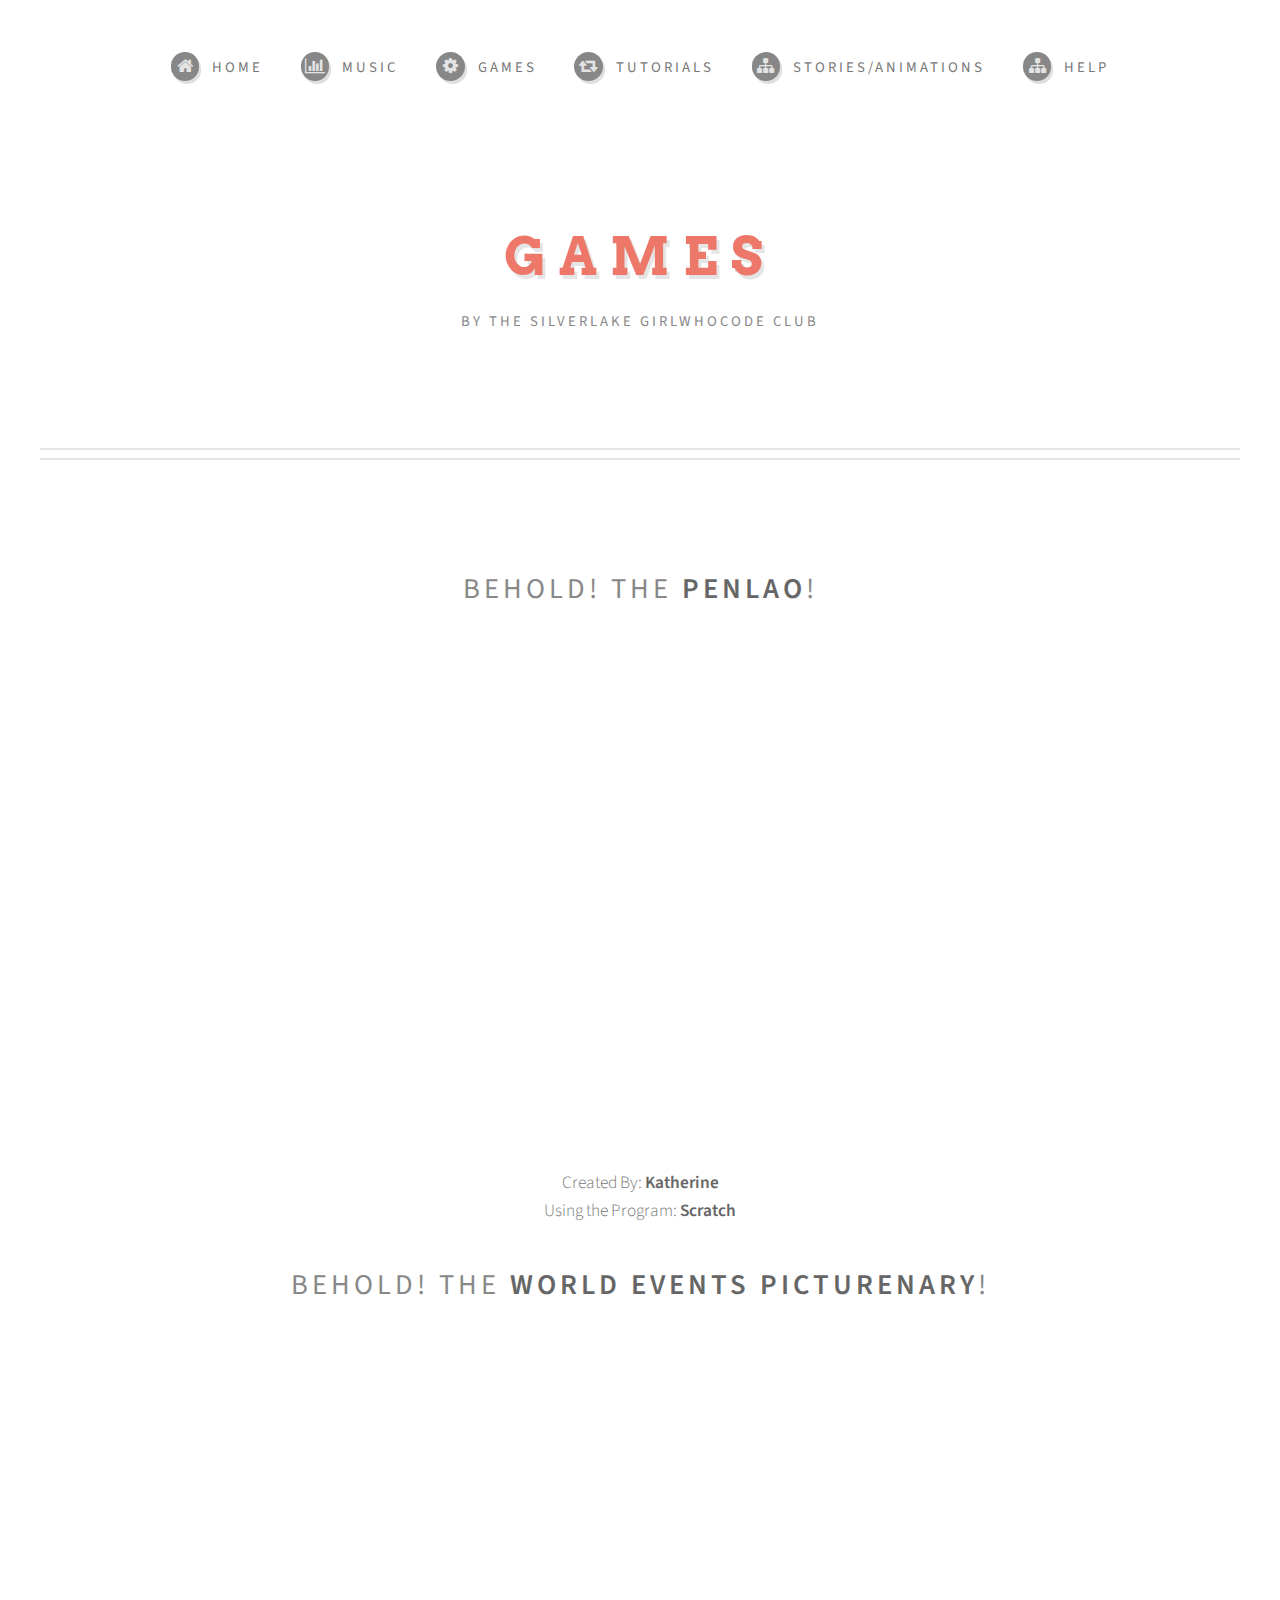
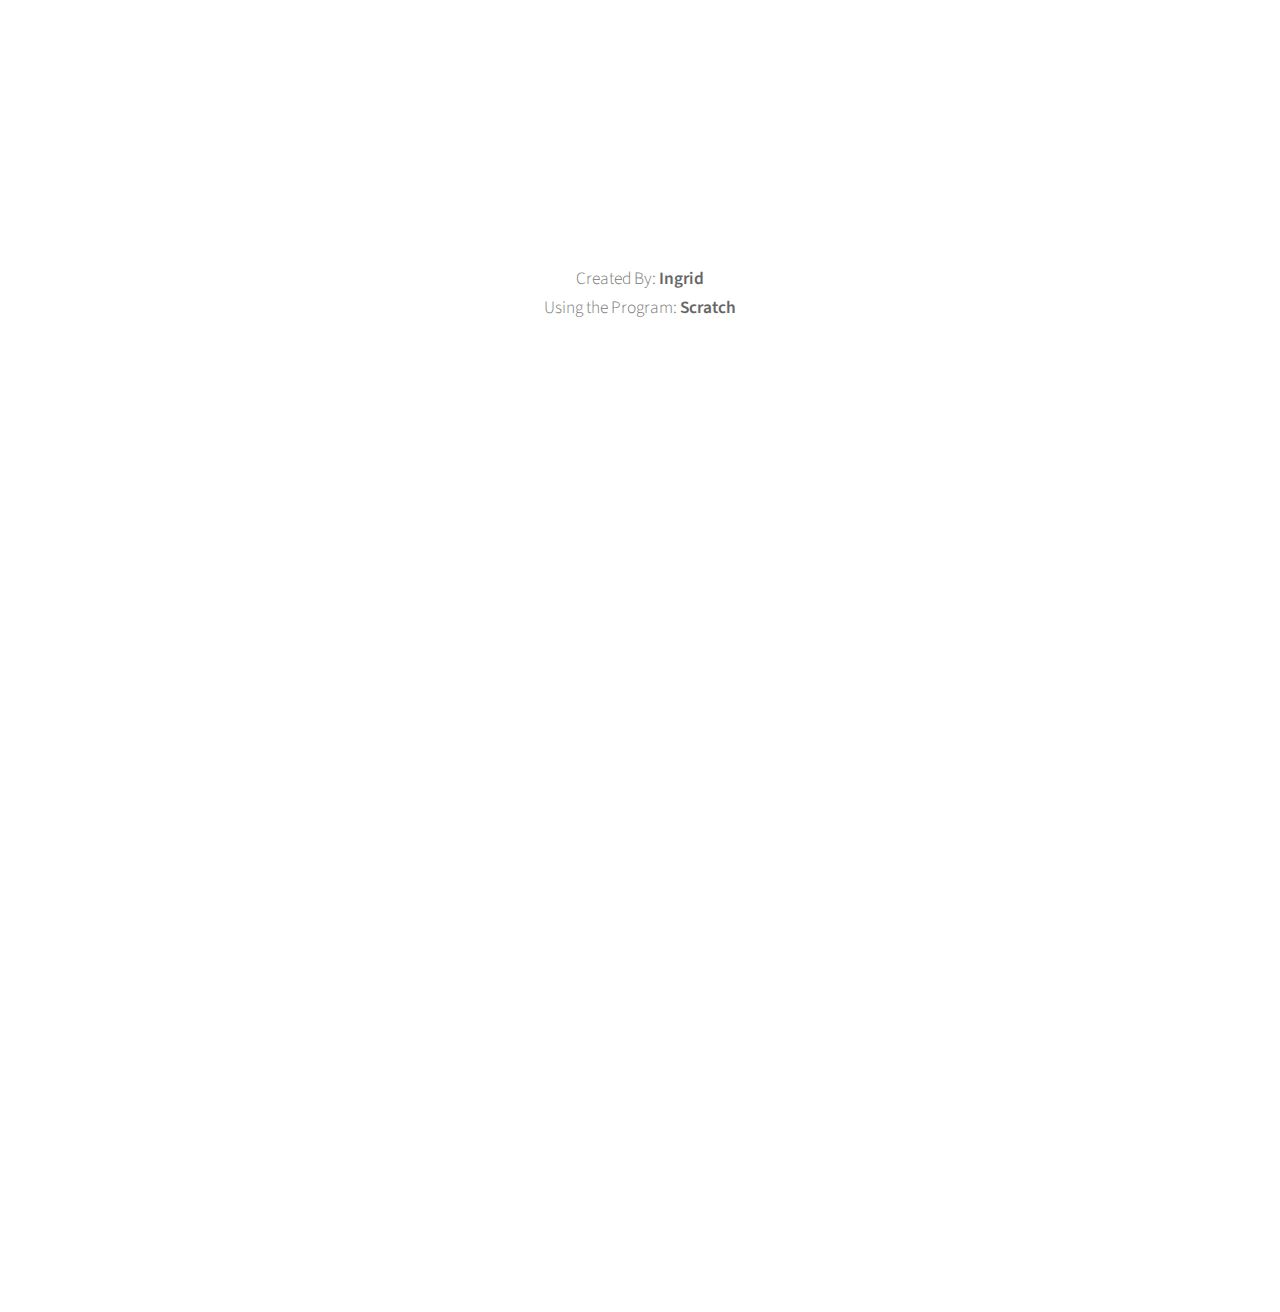
==== commit 7aaf124c: "yay" ====
--- a/games.html
+++ b/games.html
@@ -57,7 +57,7 @@
 						<!--PUT THE STUFF HERE PLZ ABOVE-->
 						<div class="row">
 
-						<iframe allowtransparency="true" width="700" height="545" src="https://scratch.mit.edu/projects/embed/220013795/?autostart=false" frameborder="0" allowfullscreen></iframe>
+						<iframe allowtransparency="true" width="1200" height="900" src="https://scratch.mit.edu/projects/embed/220013795/?autostart=false" frameborder="0" allowfullscreen></iframe>
 
 			
 							
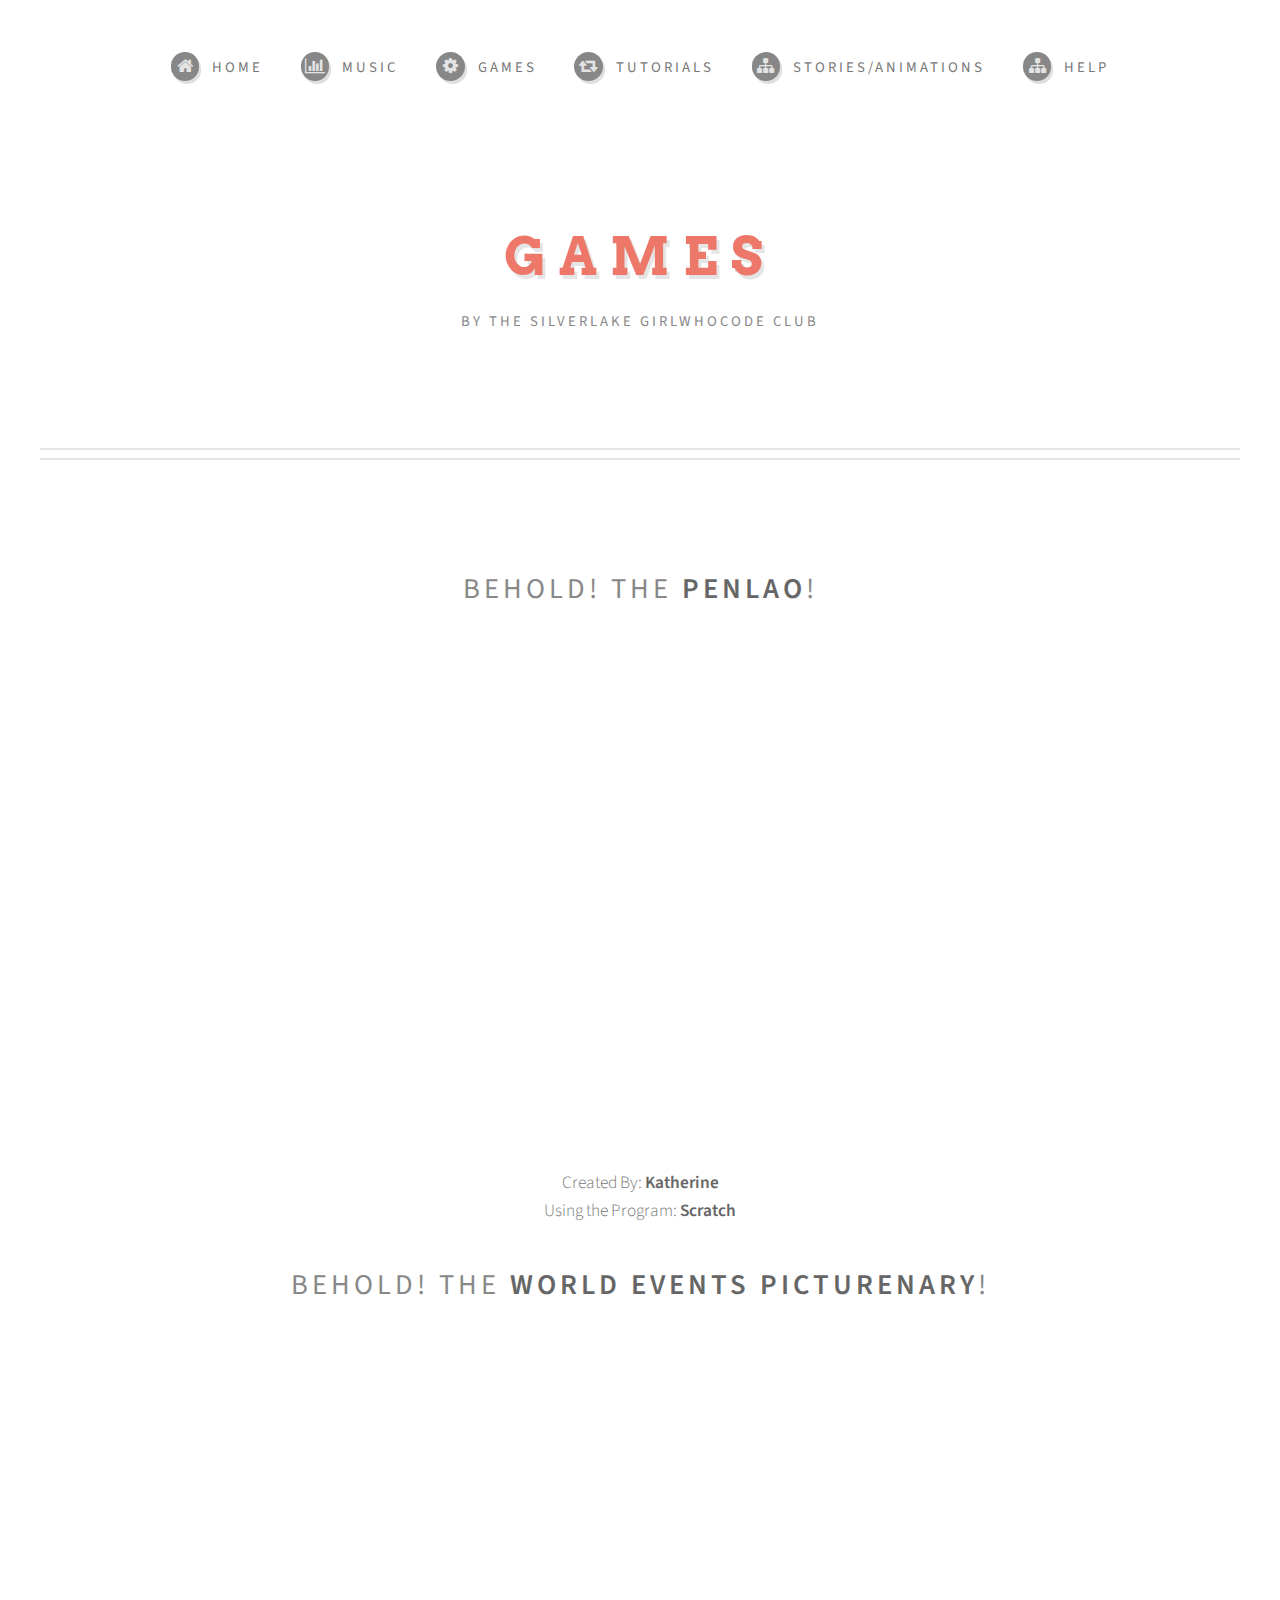
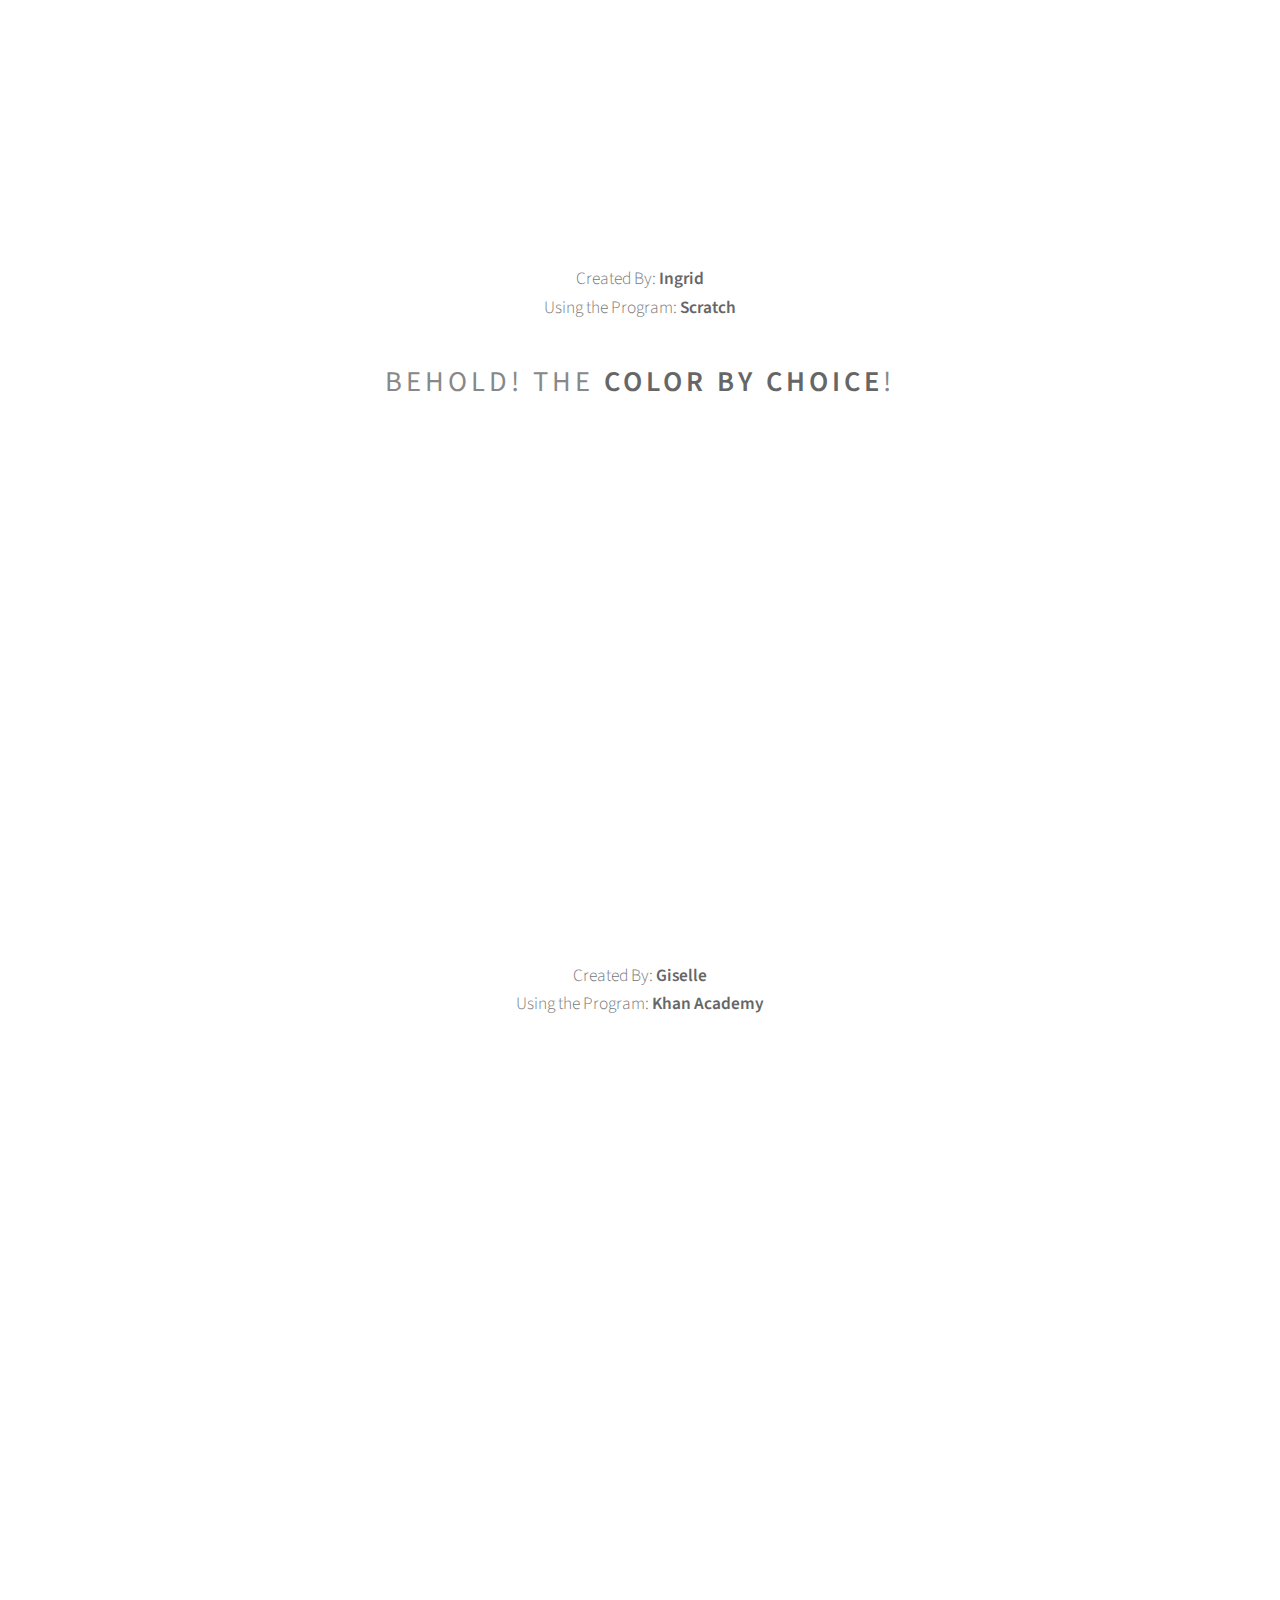
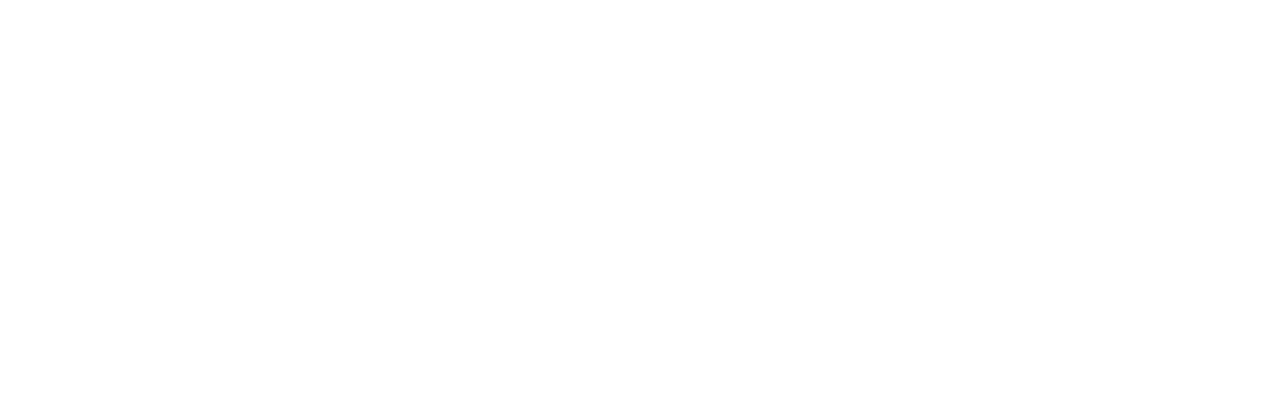
==== commit 45ca7790: "gissele project part one" ====
--- a/games.html
+++ b/games.html
@@ -49,11 +49,16 @@
 						</header>
 						<iframe allowtransparency="true" width="700" height="545" src="https://scratch.mit.edu/projects/embed/212869397/?autostart=false" frameborder="0" allowfullscreen></iframe>
 							<p>Created By: <strong>Katherine</strong><br/>Using the Program: <strong>Scratch</strong></p>
-							<header>
+						<header>
 							<h2 style="margin: 0;">Behold! The <strong>WORLD EVENTS PICTURENARY</strong>!</h2>
 						</header>
 						<iframe allowtransparency="true" width="700" height="545" src="https://scratch.mit.edu/projects/embed/215332993/?autostart=false" frameborder="0" allowfullscreen></iframe>
 							<p>Created By: <strong>Ingrid</strong><br/>Using the Program: <strong>Scratch</strong></p>
+						<header>
+							<h2 style="margin: 0;">Behold! The <strong>COLOR BY CHOICE</strong>!</h2>
+						</header>
+						<iframe allowtransparency="true" width="700" height="545" src="https://www.khanacademy.org/computer-programming/real-project/5625507122970624" frameborder="0" allowfullscreen></iframe>
+							<p>Created By: <strong>Giselle</strong><br/>Using the Program: <strong>Khan Academy</strong></p>
 						<!--PUT THE STUFF HERE PLZ ABOVE-->
 						<div class="row">
 
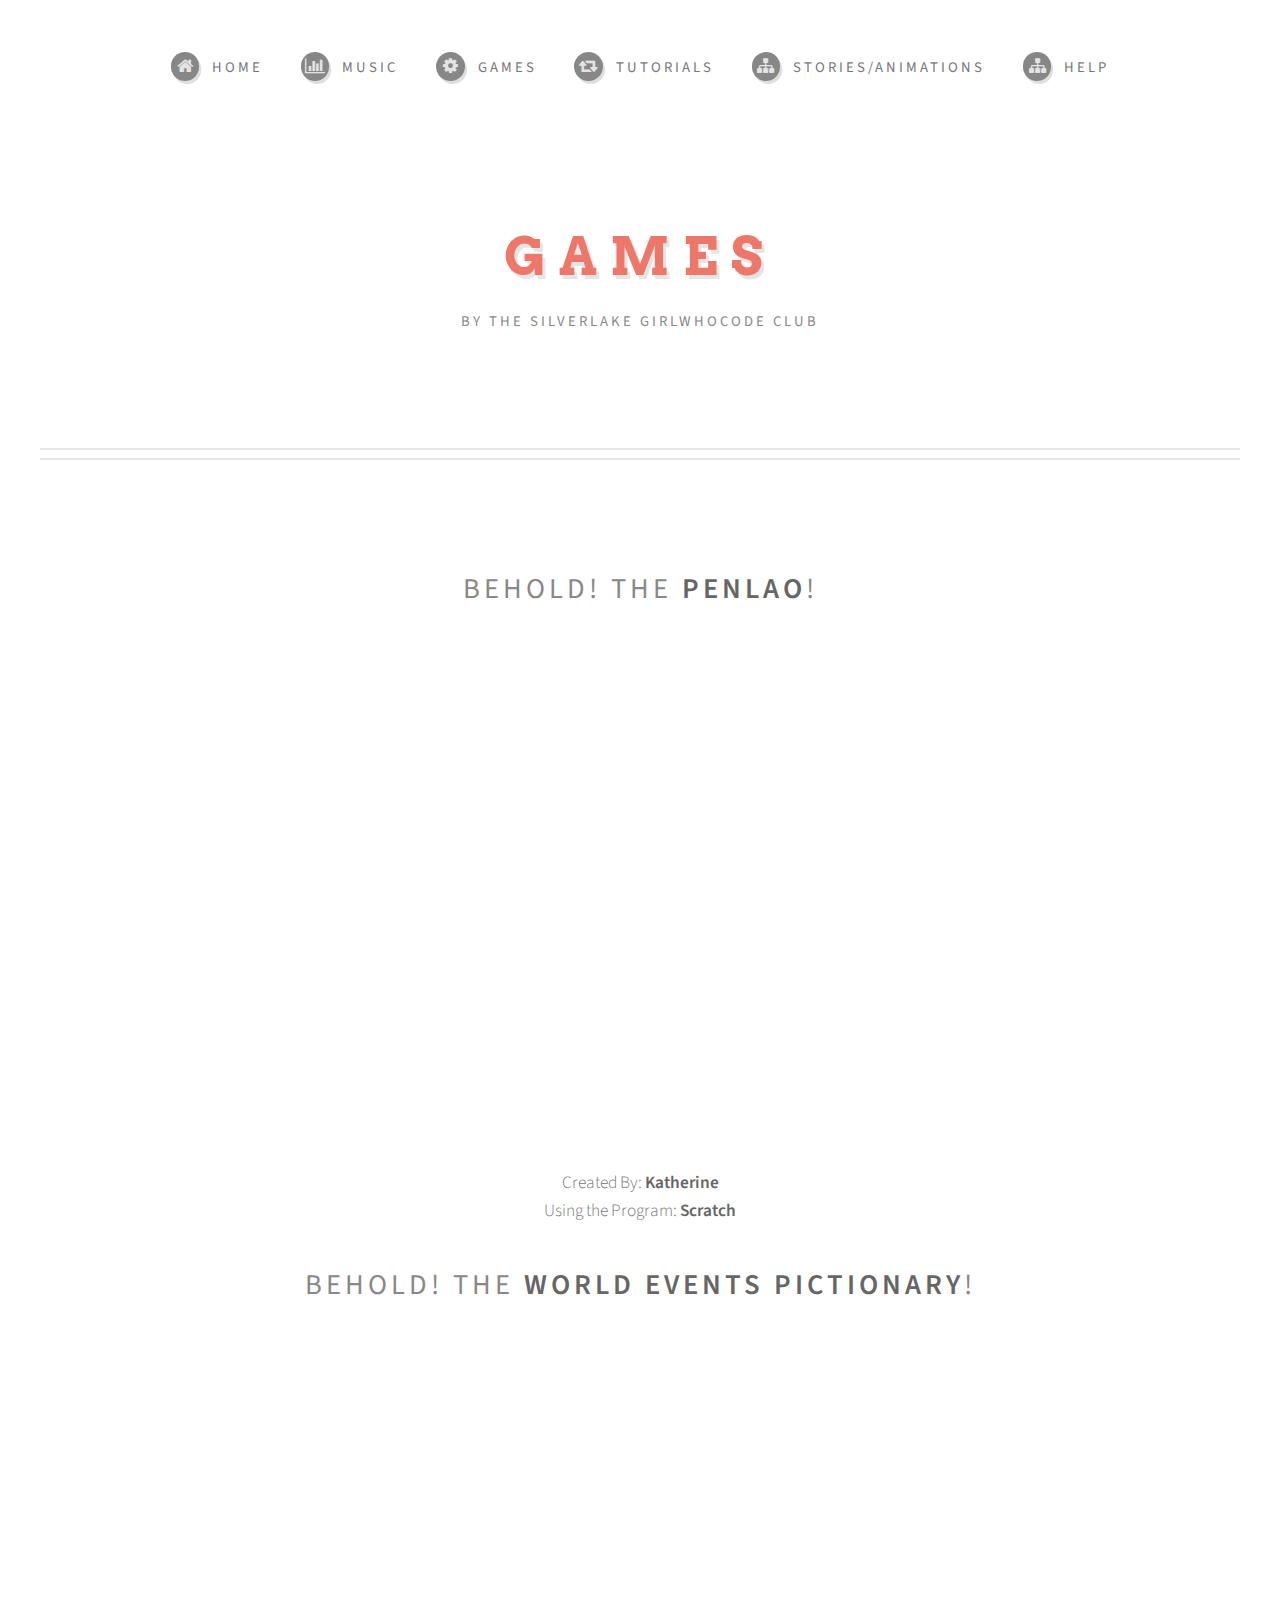
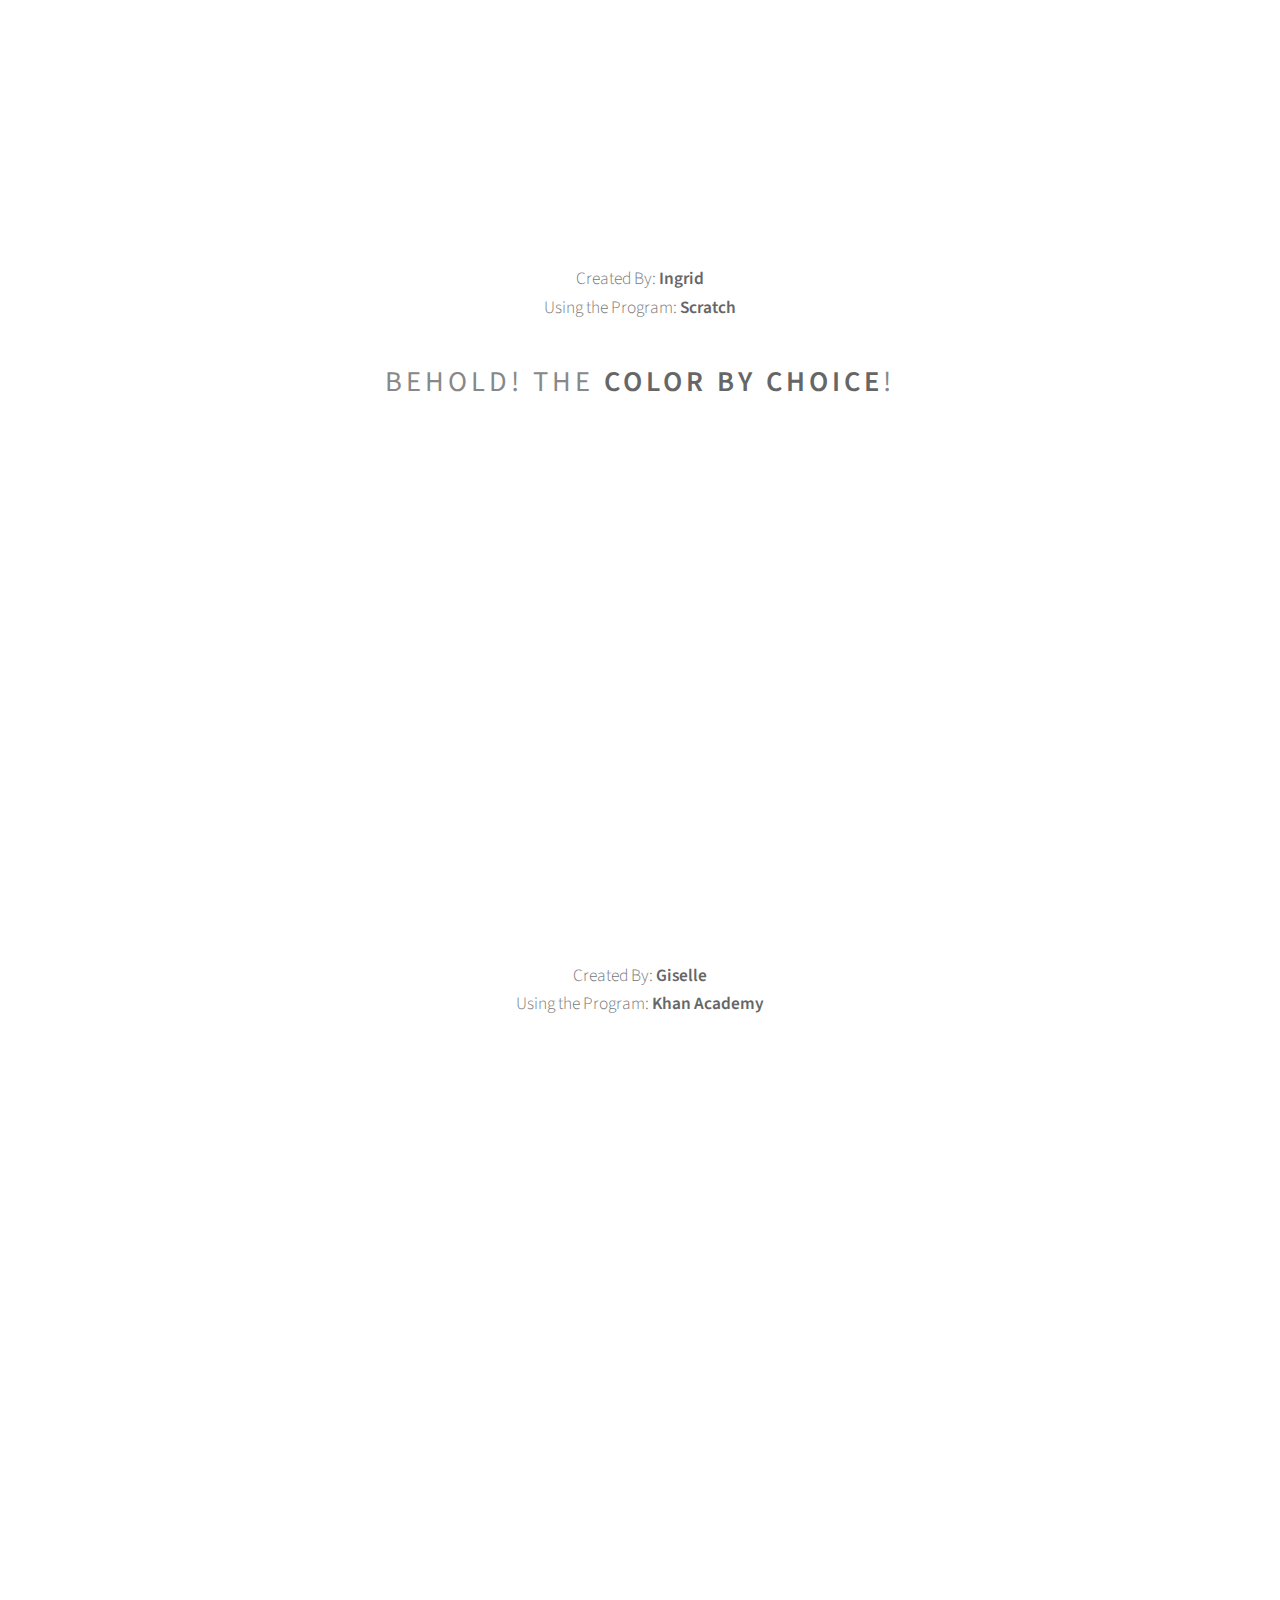
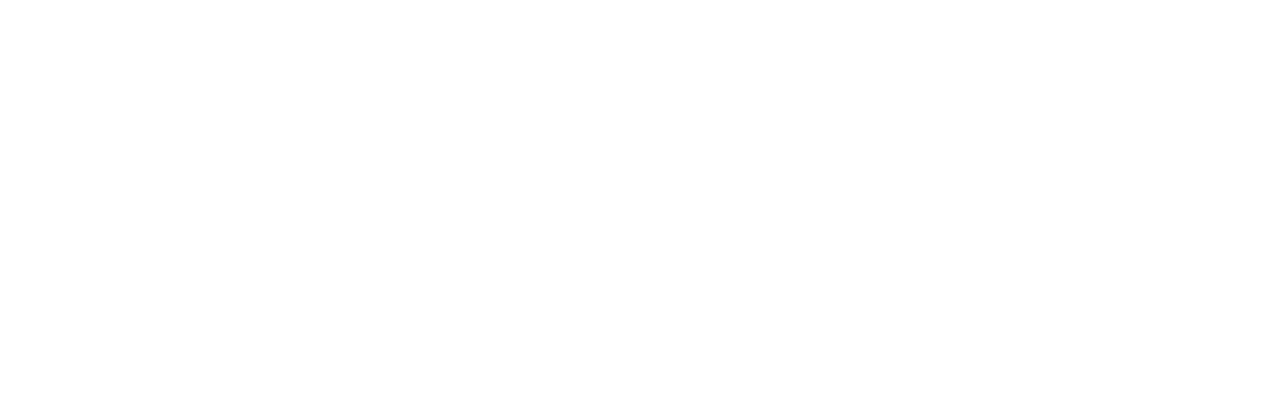
==== commit a48cd1b6: "Update games.html" ====
--- a/games.html
+++ b/games.html
@@ -50,7 +50,7 @@
 						<iframe allowtransparency="true" width="700" height="545" src="https://scratch.mit.edu/projects/embed/212869397/?autostart=false" frameborder="0" allowfullscreen></iframe>
 							<p>Created By: <strong>Katherine</strong><br/>Using the Program: <strong>Scratch</strong></p>
 						<header>
-							<h2 style="margin: 0;">Behold! The <strong>WORLD EVENTS PICTURENARY</strong>!</h2>
+							<h2 style="margin: 0;">Behold! The <strong>WORLD EVENTS PICTIONARY</strong>!</h2>
 						</header>
 						<iframe allowtransparency="true" width="700" height="545" src="https://scratch.mit.edu/projects/embed/215332993/?autostart=false" frameborder="0" allowfullscreen></iframe>
 							<p>Created By: <strong>Ingrid</strong><br/>Using the Program: <strong>Scratch</strong></p>
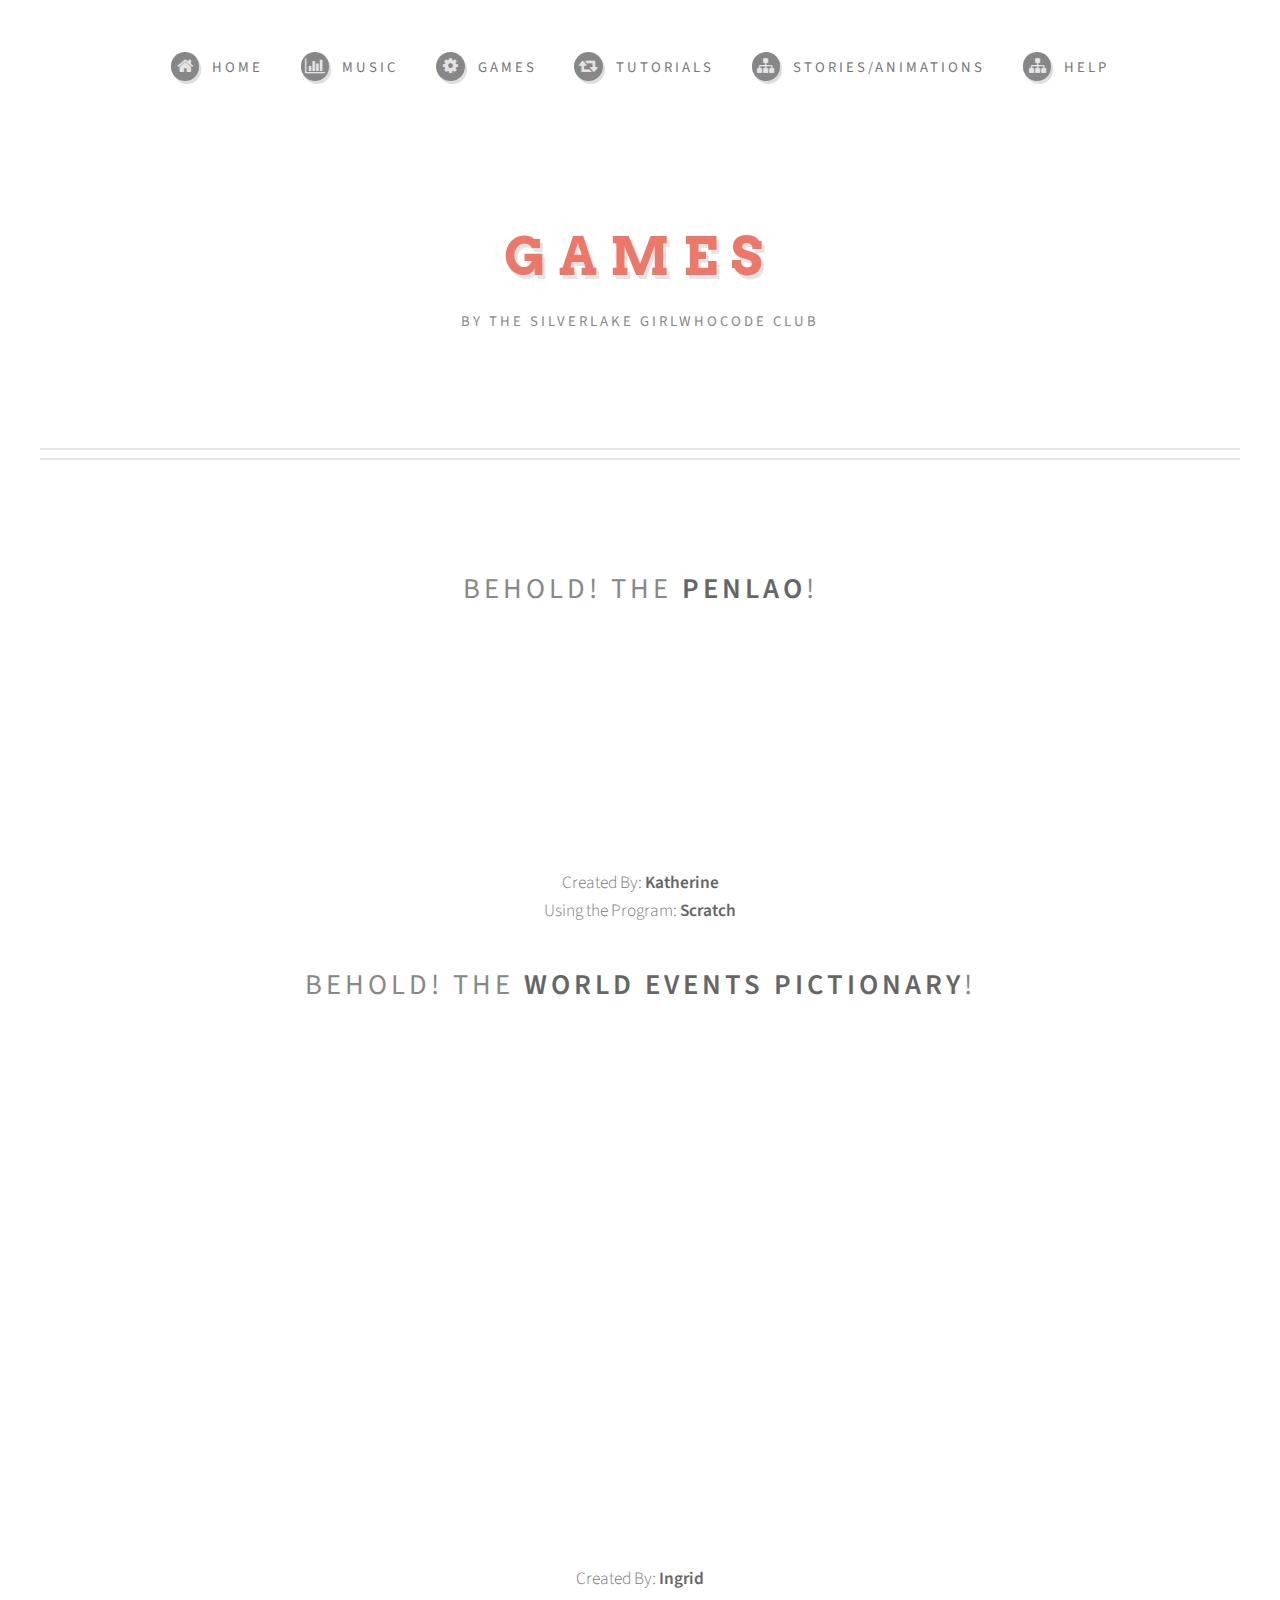
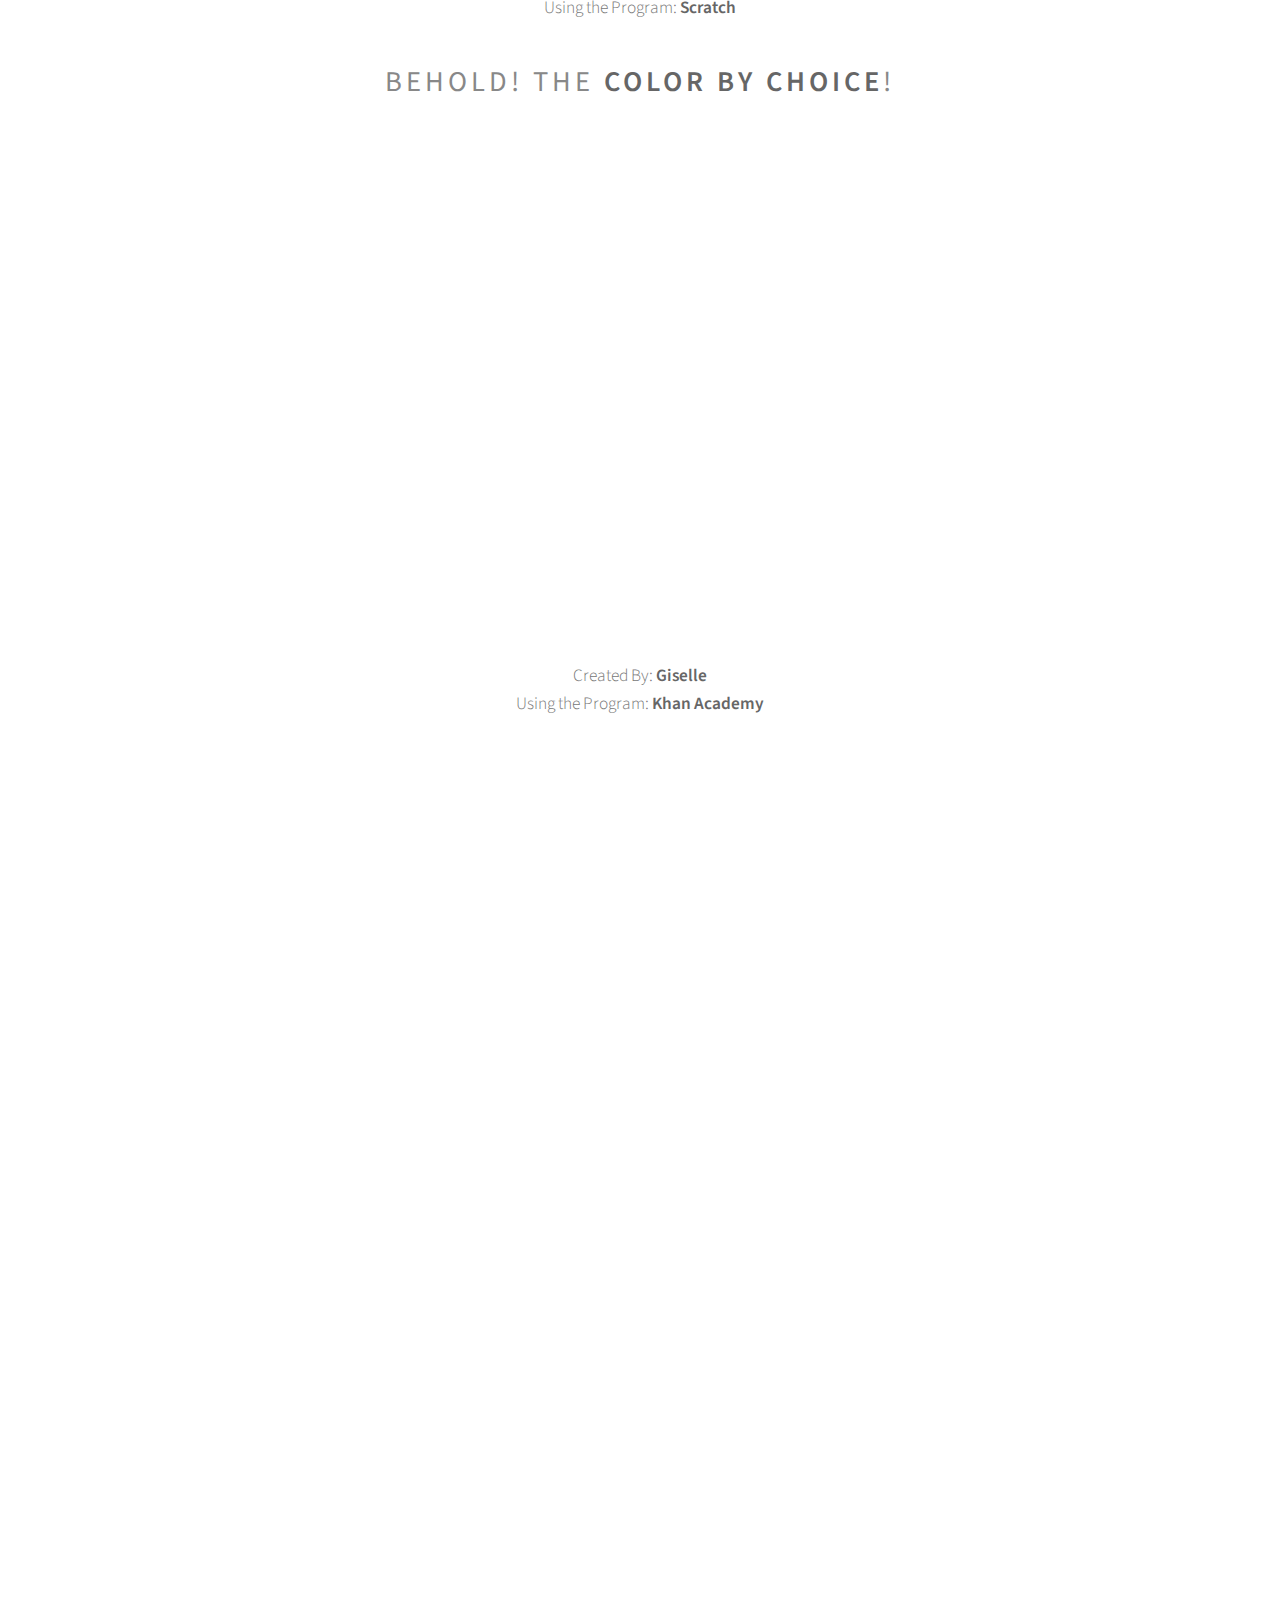
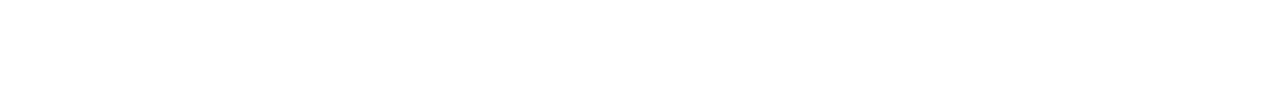
==== commit 0e859382: "Update games.html" ====
--- a/games.html
+++ b/games.html
@@ -47,7 +47,9 @@
 						<header>
 							<h2 style="margin: 0;">Behold! The <strong>PENLAO</strong>!</h2>
 						</header>
-						<iframe allowtransparency="true" width="700" height="545" src="https://scratch.mit.edu/projects/embed/212869397/?autostart=false" frameborder="0" allowfullscreen></iframe>
+						<iframe allowtransparency="true" width="400" height="245" src="https://scratch.mit.edu/projects/embed/305883980/?autostart=false" frameborder="0" allowfullscreen></iframe>
+
+
 							<p>Created By: <strong>Katherine</strong><br/>Using the Program: <strong>Scratch</strong></p>
 						<header>
 							<h2 style="margin: 0;">Behold! The <strong>WORLD EVENTS PICTIONARY</strong>!</h2>
